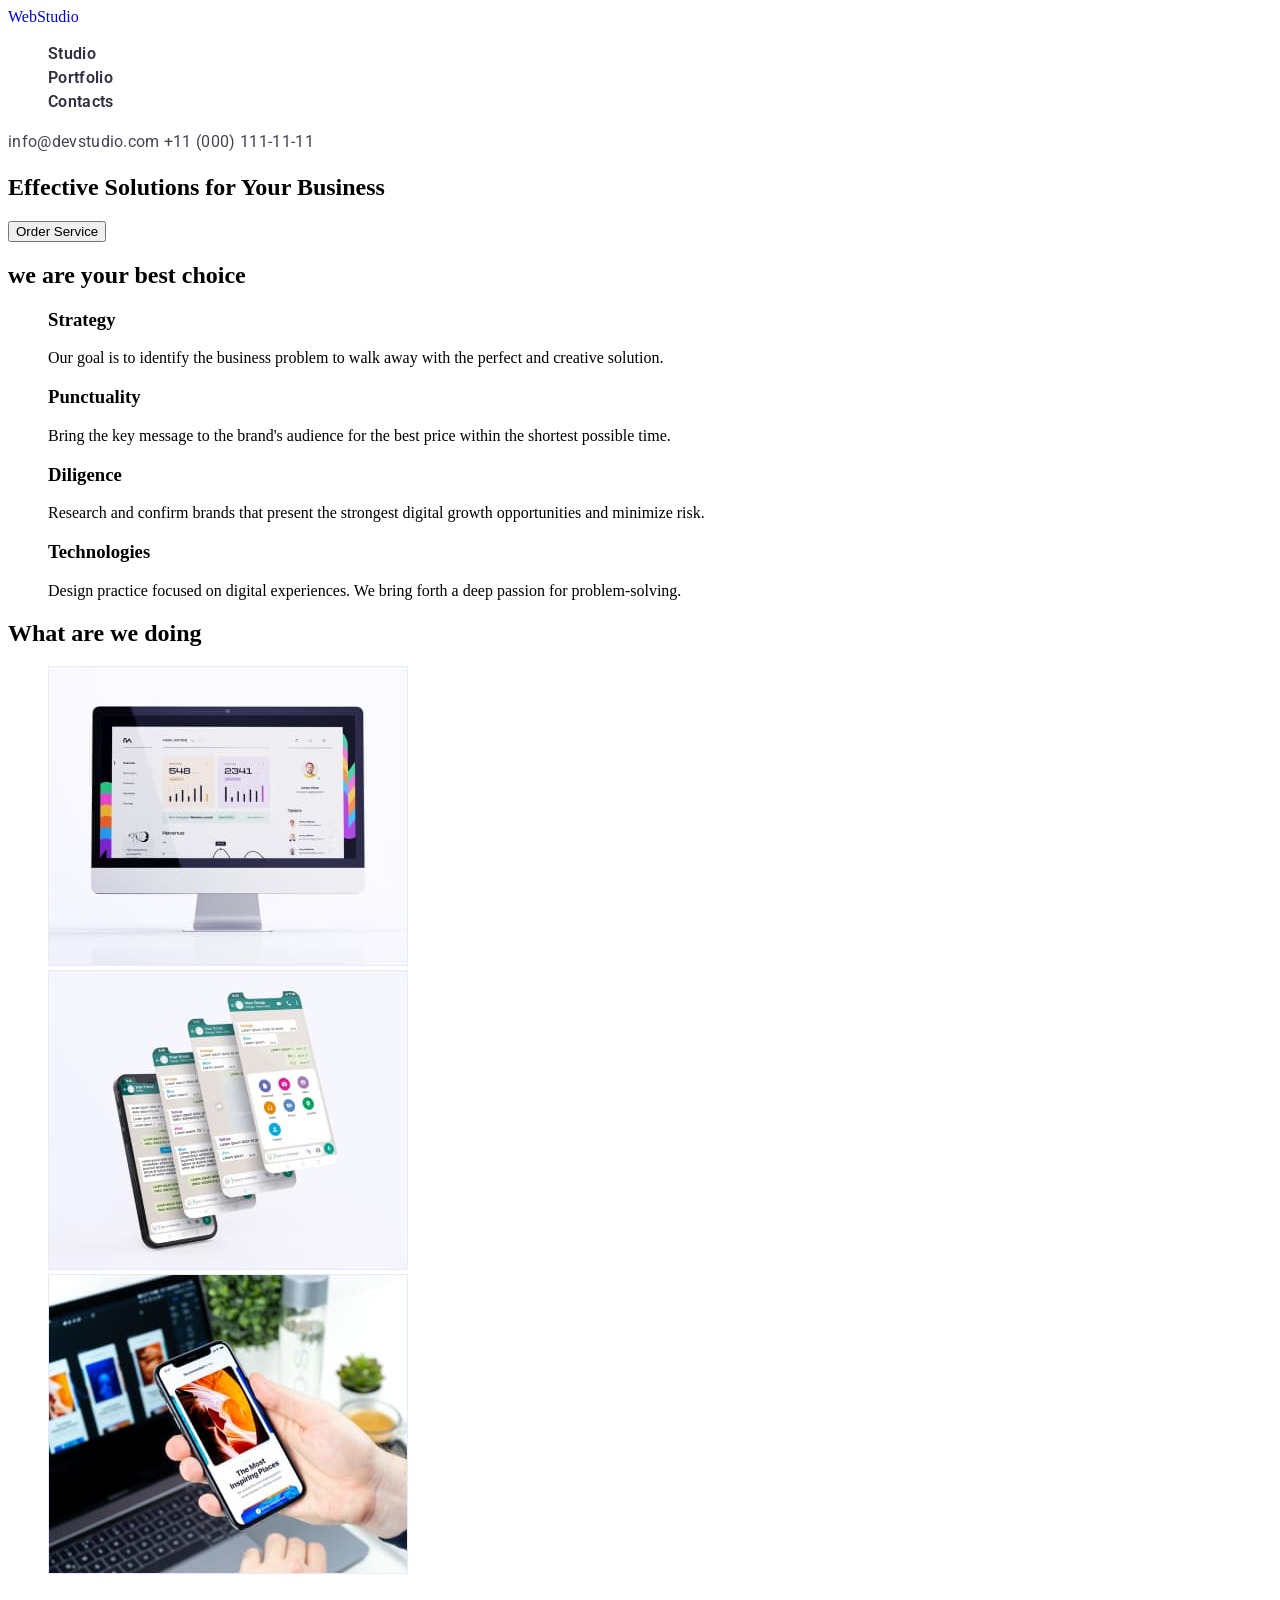
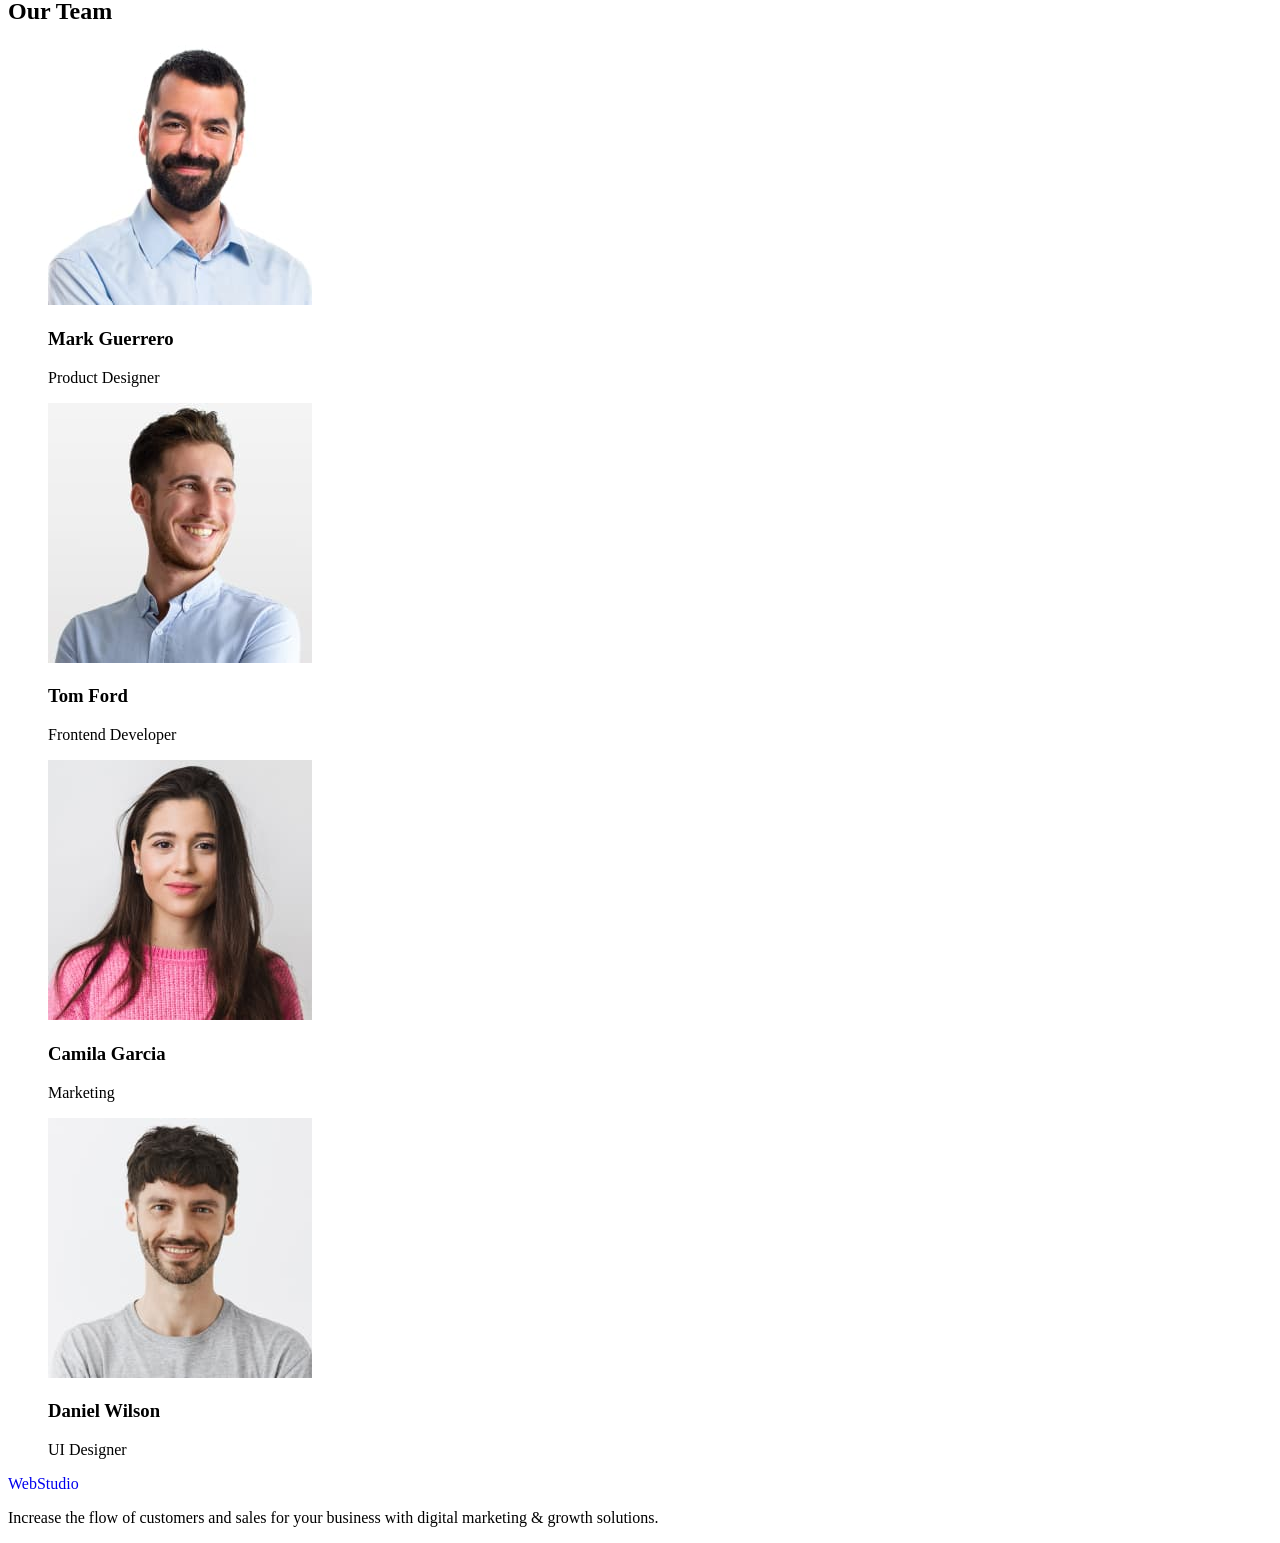
==== index.html @ a6edf75f "копіювання файлів з hw-01" ====
<!DOCTYPE html>
<html lang="en">
  <head>
    <meta charset="UTF-8" />
    <meta http-equiv="X-UA-Compatible" content="IE=edge" />
    <meta name="viewport" content="width=device-width, initial-scale=1.0" />
    <title>Studio</title>
    <link rel="preconnect" href="https://fonts.googleapis.com" />
    <link rel="preconnect" href="https://fonts.gstatic.com" crossorigin />
    <link
      href="https://fonts.googleapis.com/css2?family=Raleway:wght@800&family=Roboto:wght@400;500;700&display=swap"
      rel="stylesheet"
    />
    <link rel="stylesheet" href="./css/styles.css" />
  </head>
  <body>
    <header class="page-header">
      <!--navigation-->
      <nav class="page-nav">
        <a class="logo link" href="index.html">WebStudio</a>
        <ul class="menu list">
          <li class="menu-item">
            <a class="menu-link link" href="index.html">Studio</a>
          </li>
          <li class="menu-item">
            <a class="menu-link link" href="">Portfolio</a>
          </li>
          <li class="menu-item">
            <a class="menu-link link" href="">Contacts</a>
          </li>
        </ul>
      </nav>
      <!-- Ссылка на адрес электронной почты  -->
      <div>
        <a class="contact-mailto link" href="mailto:info@devstudio.com"
          >info@devstudio.com</a
        >
        <!-- Ссылка на телефонный номер -->
        <a class="contact-phone-number link" href="tel:+110001111111"
          >+11 (000) 111-11-11</a
        >
      </div>
    </header>
    <main>
      <!--HERO-->
      <section class="hero">
        <h1>Effective Solutions for Your Business</h1>
        <button type="button">Order Service</button>
      </section>
      <!-- скилы команды -->
      <section>
        <h2>we are your best choice</h2>
        <ul class="list">
          <li>
            <h3>Strategy</h3>
            <p>
              Our goal is to identify the business problem to walk away with the
              perfect and creative solution.
            </p>
          </li>
          <li>
            <h3>Punctuality</h3>
            <p>
              Bring the key message to the brand's audience for the best price
              within the shortest possible time.
            </p>
          </li>
          <li>
            <h3>Diligence</h3>
            <p>
              Research and confirm brands that present the strongest digital
              growth opportunities and minimize risk.
            </p>
          </li>
          <li>
            <h3>Technologies</h3>
            <p>
              Design practice focused on digital experiences. We bring forth a
              deep passion for problem-solving.
            </p>
          </li>
        </ul>
      </section>
      <!-- предоставляемые услуги -->
      <section>
        <h2>What are we doing</h2>
        <ul class="list">
          <li>
            <img
              src="./images/img_1.jpg"
              alt="computer"
              width="360"
              height="300"
            />
          </li>
          <li>
            <img
              src="./images/img_2.jpg"
              alt="applications"
              width="360"
              height="300"
            />
          </li>
          <li>
            <img
              src="./images/img_3.jpg"
              alt="phone"
              width="360"
              height="300"
            />
          </li>
        </ul>
      </section>
      <!-- фото команды -->
      <section>
        <h2>Our Team</h2>
        <ul class="list">
          <li>
            <img
              src="./images/team_1.jpg"
              alt="Mark Guerrero"
              width="264"
              height="260"
            />
            <h3>Mark Guerrero</h3>
            <p>Product Designer</p>
          </li>
          <li>
            <img
              src="./images/team_2.jpg"
              alt="Tom Ford"
              width="264"
              height="260"
            />
            <h3>Tom Ford</h3>
            <p>Frontend Developer</p>
          </li>
          <li>
            <img
              src="./images/team_3.jpg"
              alt="Camila Garcia"
              width="264"
              height="260"
            />
            <h3>Camila Garcia</h3>
            <p>Marketing</p>
          </li>
          <li>
            <img
              src="./images/team_4.jpg"
              alt="Daniel Wilson"
              width="264"
              height="260"
            />
            <h3>Daniel Wilson</h3>
            <p>UI Designer</p>
          </li>
        </ul>
      </section>
    </main>
    <!-- Подвал страницы -->
    <footer>
      <a class="link" href="index.html">WebStudio</a>
      <p>
        Increase the flow of customers and sales for your business with digital
        marketing & growth solutions.
      </p>
    </footer>
  </body>
</html>
---- css/styles.css ----
.list {
    list-style: none;
}

.link {
    text-decoration: none;
}

.menu-link {
    font-family: 'Roboto', sans-serif;
    font-weight: 600;
    font-size: 16px;
    line-height: 1.5;
    letter-spacing: 0.02em; 
    color: #2E2F42;
}

.contact-mailto {
    font-family: 'Roboto', sans-serif;
    font-weight: 400;
    font-size: 16px;
    line-height: 1.5;
    letter-spacing: 0.02em;
    color: #434455;
}

.contact-phone-number {
    font-family: 'Roboto', sans-serif;
    font-style: normal;
    font-weight: 400;
    font-size: 16px;
    line-height: 1.5;
    letter-spacing: 0.02em;
    color: #434455;
}
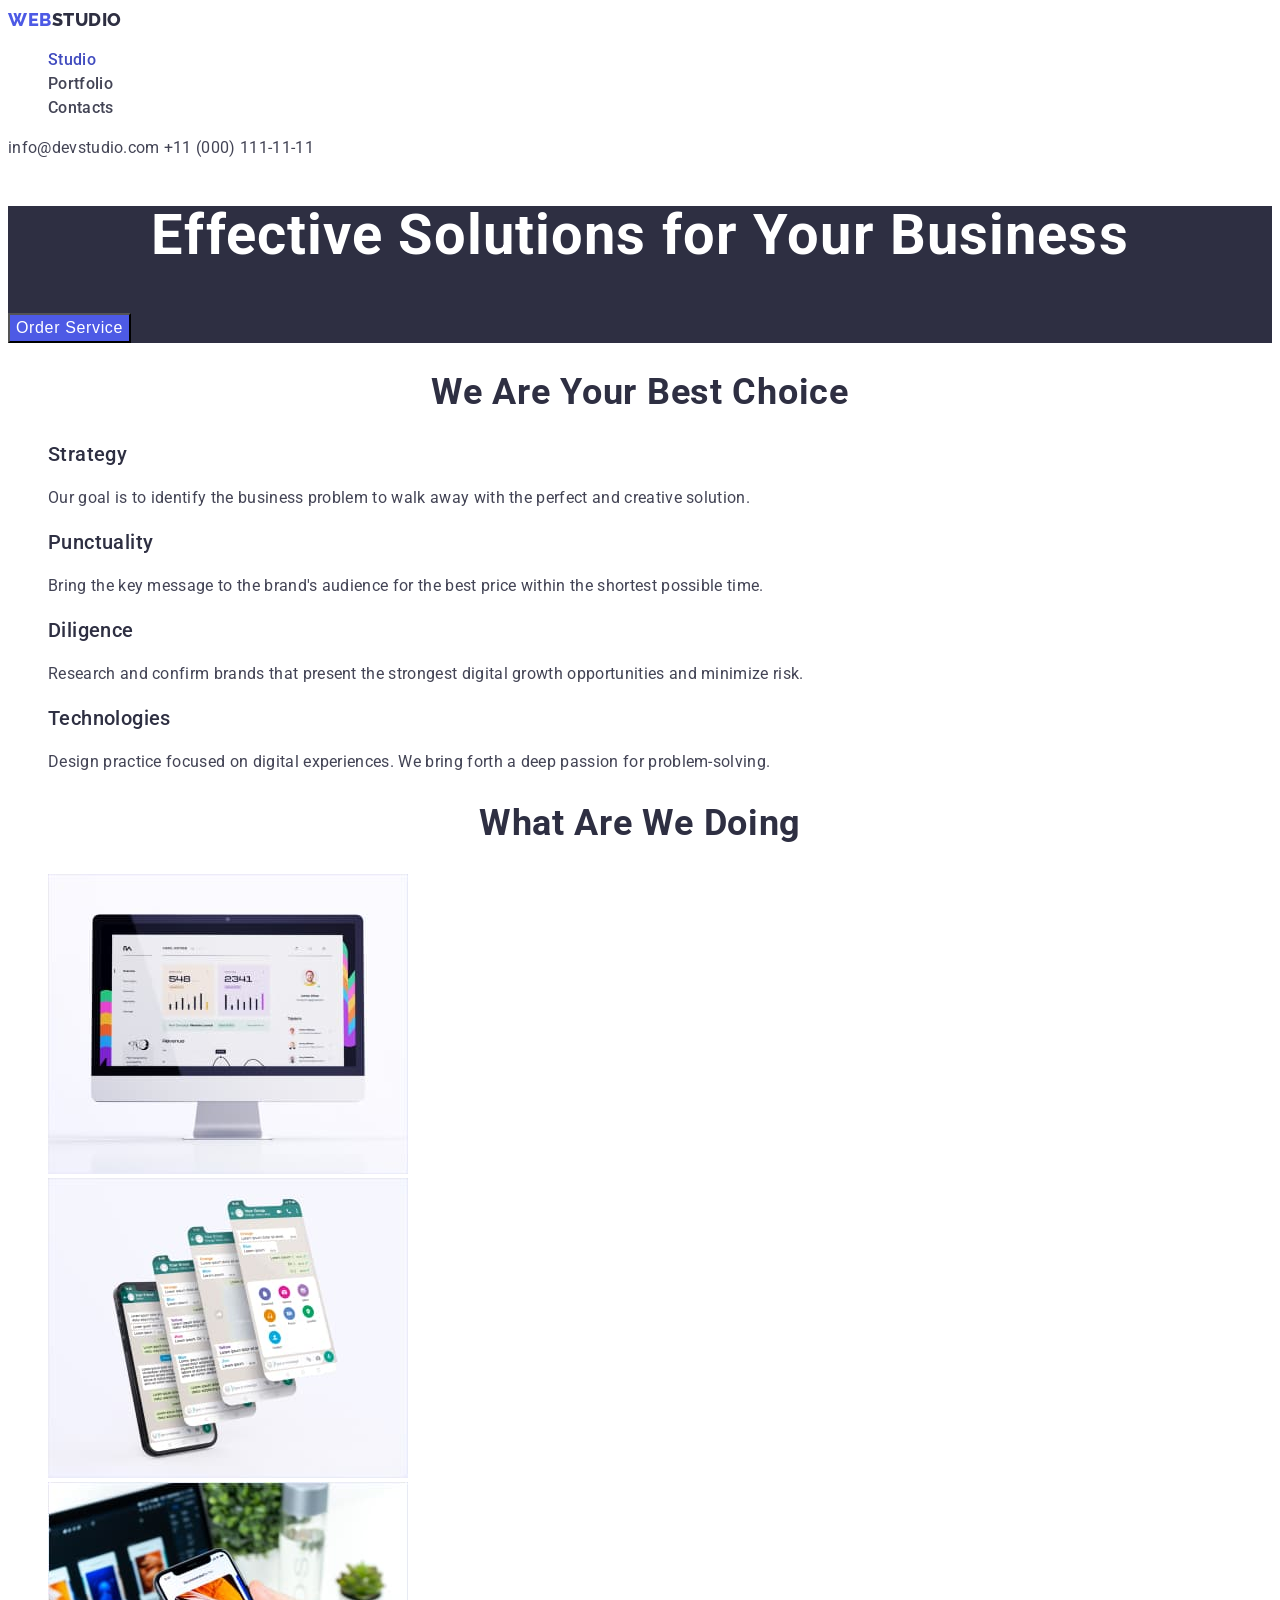
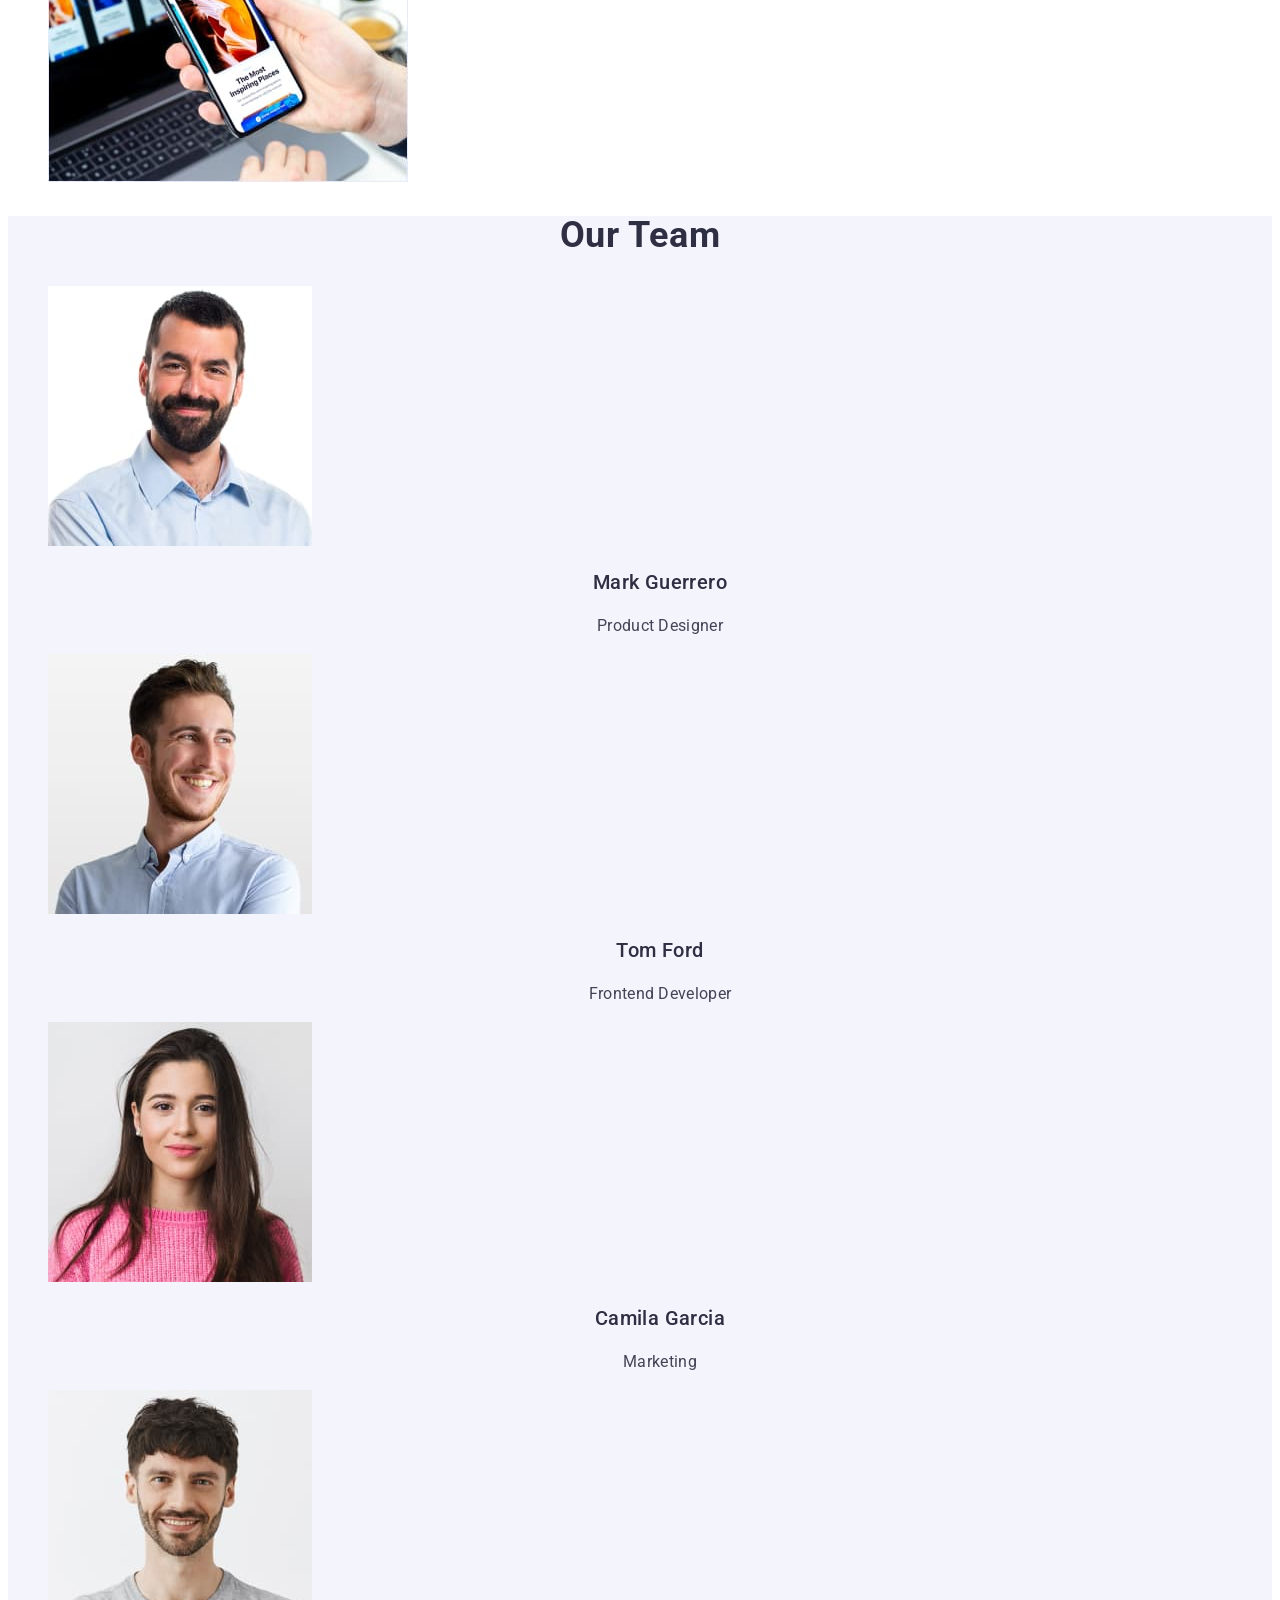
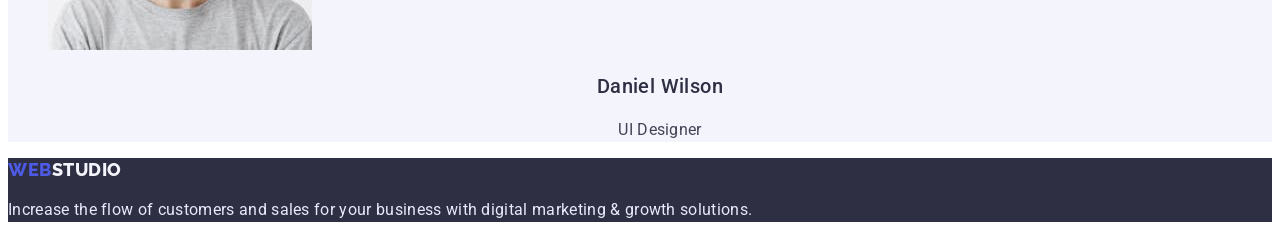
==== commit 0ed343dd: "основна частина роботи над другою домашкою" ====
--- a/index.html
+++ b/index.html
@@ -8,22 +8,25 @@
     <link rel="preconnect" href="https://fonts.googleapis.com" />
     <link rel="preconnect" href="https://fonts.gstatic.com" crossorigin />
     <link
-      href="https://fonts.googleapis.com/css2?family=Raleway:wght@800&family=Roboto:wght@400;500;700&display=swap"
+      href="https://fonts.googleapis.com/css2?family=Raleway:wght@700&family=Roboto:wght@400;500;700;900&display=swap"
       rel="stylesheet"
     />
     <link rel="stylesheet" href="./css/styles.css" />
   </head>
   <body>
+    <!-- Header -->
     <header class="page-header">
-      <!--navigation-->
       <nav class="page-nav">
-        <a class="logo link" href="index.html">WebStudio</a>
+        <a class="logo link" href="index.html"
+          ><span class="logo-web">Web</span
+          ><span class="logo-studio">Studio</span></a
+        >
         <ul class="menu list">
           <li class="menu-item">
-            <a class="menu-link link" href="index.html">Studio</a>
+            <a class="menu-link link current" href="index.html">Studio</a>
           </li>
           <li class="menu-item">
-            <a class="menu-link link" href="">Portfolio</a>
+            <a class="menu-link link" href="./portfolio.html">Portfolio</a>
           </li>
           <li class="menu-item">
             <a class="menu-link link" href="">Contacts</a>
@@ -44,46 +47,48 @@
     <main>
       <!--HERO-->
       <section class="hero">
-        <h1>Effective Solutions for Your Business</h1>
-        <button type="button">Order Service</button>
+        <h1 class="hero-title">Effective Solutions for Your Business</h1>
+        <button class="modal-btn" type="button">Order Service</button>
       </section>
-      <!-- скилы команды -->
+
+      <!-- Feature -->
       <section>
-        <h2>we are your best choice</h2>
+        <h2 class="title">we are your best choice</h2>
         <ul class="list">
           <li>
-            <h3>Strategy</h3>
-            <p>
+            <h3 class="subtitle">Strategy</h3>
+            <p class="desc">
               Our goal is to identify the business problem to walk away with the
               perfect and creative solution.
             </p>
           </li>
           <li>
-            <h3>Punctuality</h3>
-            <p>
+            <h3 class="subtitle">Punctuality</h3>
+            <p class="desc">
               Bring the key message to the brand's audience for the best price
               within the shortest possible time.
             </p>
           </li>
           <li>
-            <h3>Diligence</h3>
-            <p>
+            <h3 class="subtitle">Diligence</h3>
+            <p class="desc">
               Research and confirm brands that present the strongest digital
               growth opportunities and minimize risk.
             </p>
           </li>
           <li>
-            <h3>Technologies</h3>
-            <p>
+            <h3 class="subtitle">Technologies</h3>
+            <p class="desc">
               Design practice focused on digital experiences. We bring forth a
               deep passion for problem-solving.
             </p>
           </li>
         </ul>
       </section>
-      <!-- предоставляемые услуги -->
+
+      <!-- what are we doing -->
       <section>
-        <h2>What are we doing</h2>
+        <h2 class="title">What are we doing</h2>
         <ul class="list">
           <li>
             <img
@@ -111,9 +116,10 @@
           </li>
         </ul>
       </section>
-      <!-- фото команды -->
-      <section>
-        <h2>Our Team</h2>
+
+      <!-- Team -->
+      <section class="team">
+        <h2 class="title">Our Team</h2>
         <ul class="list">
           <li>
             <img
@@ -122,8 +128,8 @@
               width="264"
               height="260"
             />
-            <h3>Mark Guerrero</h3>
-            <p>Product Designer</p>
+            <h3 class="subtitle name-team">Mark Guerrero</h3>
+            <p class="desc name-team">Product Designer</p>
           </li>
           <li>
             <img
@@ -132,8 +138,8 @@
               width="264"
               height="260"
             />
-            <h3>Tom Ford</h3>
-            <p>Frontend Developer</p>
+            <h3 class="subtitle name-team">Tom Ford</h3>
+            <p class="desc name-team">Frontend Developer</p>
           </li>
           <li>
             <img
@@ -142,8 +148,8 @@
               width="264"
               height="260"
             />
-            <h3>Camila Garcia</h3>
-            <p>Marketing</p>
+            <h3 class="subtitle name-team">Camila Garcia</h3>
+            <p class="desc name-team">Marketing</p>
           </li>
           <li>
             <img
@@ -152,16 +158,20 @@
               width="264"
               height="260"
             />
-            <h3>Daniel Wilson</h3>
-            <p>UI Designer</p>
+            <h3 class="subtitle name-team">Daniel Wilson</h3>
+            <p class="desc name-team">UI Designer</p>
           </li>
         </ul>
       </section>
     </main>
-    <!-- Подвал страницы -->
-    <footer>
-      <a class="link" href="index.html">WebStudio</a>
-      <p>
+
+    <!-- footer -->
+    <footer class="footer">
+      <a class="logo link" href="index.html"
+        ><span class="logo-web">Web</span
+        ><span class="logo-studio-footer">Studio</span></a
+      >
+      <p class="footer-desc">
         Increase the flow of customers and sales for your business with digital
         marketing & growth solutions.
       </p>
--- a/css/styles.css
+++ b/css/styles.css
@@ -1,3 +1,25 @@
+:root {
+    --primary-text-color: #434455;
+    --secondary-text-color: #E7E9FC;
+    --title-text-color: #2E2F42;
+    --primary-white-color: #ffffff;
+    --secondary-bg-color: #F4F4FD;
+    --accent-color: #404BBF;
+    --secondary-accent-color: #4D5AE5;
+    --logo-secondary-color: #F4F4FD;
+}
+
+body {
+    font-family: 'Roboto', sans-serif;
+    font-weight: 400;
+    color: var(--primary-text-color);
+    background-color: var(--primary-white-color);
+}
+
+h1,h2,h3,h4,h5,h6 {
+    color: var(--title-text-color);
+}
+
 .list {
     list-style: none;
 }
@@ -6,31 +28,161 @@
     text-decoration: none;
 }
 
-.menu-link {
-    font-family: 'Roboto', sans-serif;
-    font-weight: 600;
-    font-size: 16px;
-    line-height: 1.5;
-    letter-spacing: 0.02em; 
-    color: #2E2F42;
+/* header-logo */
+
+.logo {
+    font-family: 'Raleway';
+    font-weight: 800;
+    font-size: 18px;
+    line-height: 1.33;
+    display: flex;
+    align-items: center;
+    letter-spacing: 0.03em;
+    text-transform: uppercase;
 }
 
-.contact-mailto {
-    font-family: 'Roboto', sans-serif;
-    font-weight: 400;
+.logo-web {
+    color: var(--secondary-accent-color);
+}
+
+.logo-studio {
+    color: var(--title-text-color);
+}
+
+/* header-nav */
+
+.menu-link {
+    font-weight: 500;
     font-size: 16px;
     line-height: 1.5;
     letter-spacing: 0.02em;
-    color: #434455;
+    color:inherit;
 }
 
-.contact-phone-number {
-    font-family: 'Roboto', sans-serif;
-    font-style: normal;
-    font-weight: 400;
+.menu-link:active {
+    color: var(--accent-color);
+}
+
+.menu-item .link.current {
+    color: var(--accent-color);
+}
+
+/* mailto-tel */
+
+.contact-mailto, .contact-phone-number {
     font-size: 16px;
     line-height: 1.5;
     letter-spacing: 0.02em;
-    color: #434455;
+    color: inherit;
 }
 
+.contact-mailto:active {
+    color: var(--accent-color);
+}
+
+.contact-phone-number:active {
+    color: var(--accent-color);
+}
+
+/* hero */ 
+
+.hero-title {
+    font-weight: 700;
+    font-size: 56px;
+    line-height: 1.07;
+    text-align: center;
+    letter-spacing: 0.02em;
+    color: var(--primary-white-color);
+}
+
+.modal-btn {
+    font-weight: 500;
+    font-size: 16px;
+    line-height: 1.5;
+    display: flex;
+    align-items: center;
+    letter-spacing: 0.04em;
+    background-color: var(--secondary-accent-color);
+    color: var(--primary-white-color);
+}
+
+.hero {
+    background-color: var(--title-text-color);
+}
+
+.modal-btn {
+    cursor: pointer;
+}
+
+.modal-btn:hover,
+.modal-btn:focus {
+    background: var(--accent-color);
+}
+
+/* main */
+
+/* portfolio-filter */
+
+.nav-portfolio {
+    font-weight: 500;
+    font-size: 16px;
+    line-height: 1.5;
+    display: flex;
+    align-items: center;
+    text-align: center;
+    letter-spacing: 0.04em;
+    color: var(--secondary-accent-color);
+    cursor: pointer;
+}
+
+.nav-portfolio:hover,
+.nav-portfolio:focus {
+    color: var(--primary-white-color);
+    background-color: var(--accent-color);
+}
+
+.title {
+    font-weight: 700;
+    font-size: 36px;
+    line-height: 1.11;
+    text-align: center;
+    letter-spacing: 0.02em;
+    text-transform: capitalize;
+}
+
+.subtitle {
+    font-weight: 500;
+    font-size: 20px;
+    line-height: 1.2;
+    letter-spacing: 0.02em;
+}
+
+.desc {
+    font-size: 16px;
+    line-height: 1.5;
+    letter-spacing: 0.02em;
+}
+
+.team {
+    background-color: var(--secondary-bg-color);
+}
+
+.name-team {
+    text-align: center;
+}
+
+/* footer */
+
+.footer {
+    background-color: var(--title-text-color);
+}
+
+.logo-studio-footer {
+    color: var(--logo-secondary-color);
+}
+.footer-desc {
+    font-size: 16px;
+    line-height: 1.5;
+    letter-spacing: 0.02em;
+    color: var(--secondary-text-color);
+}
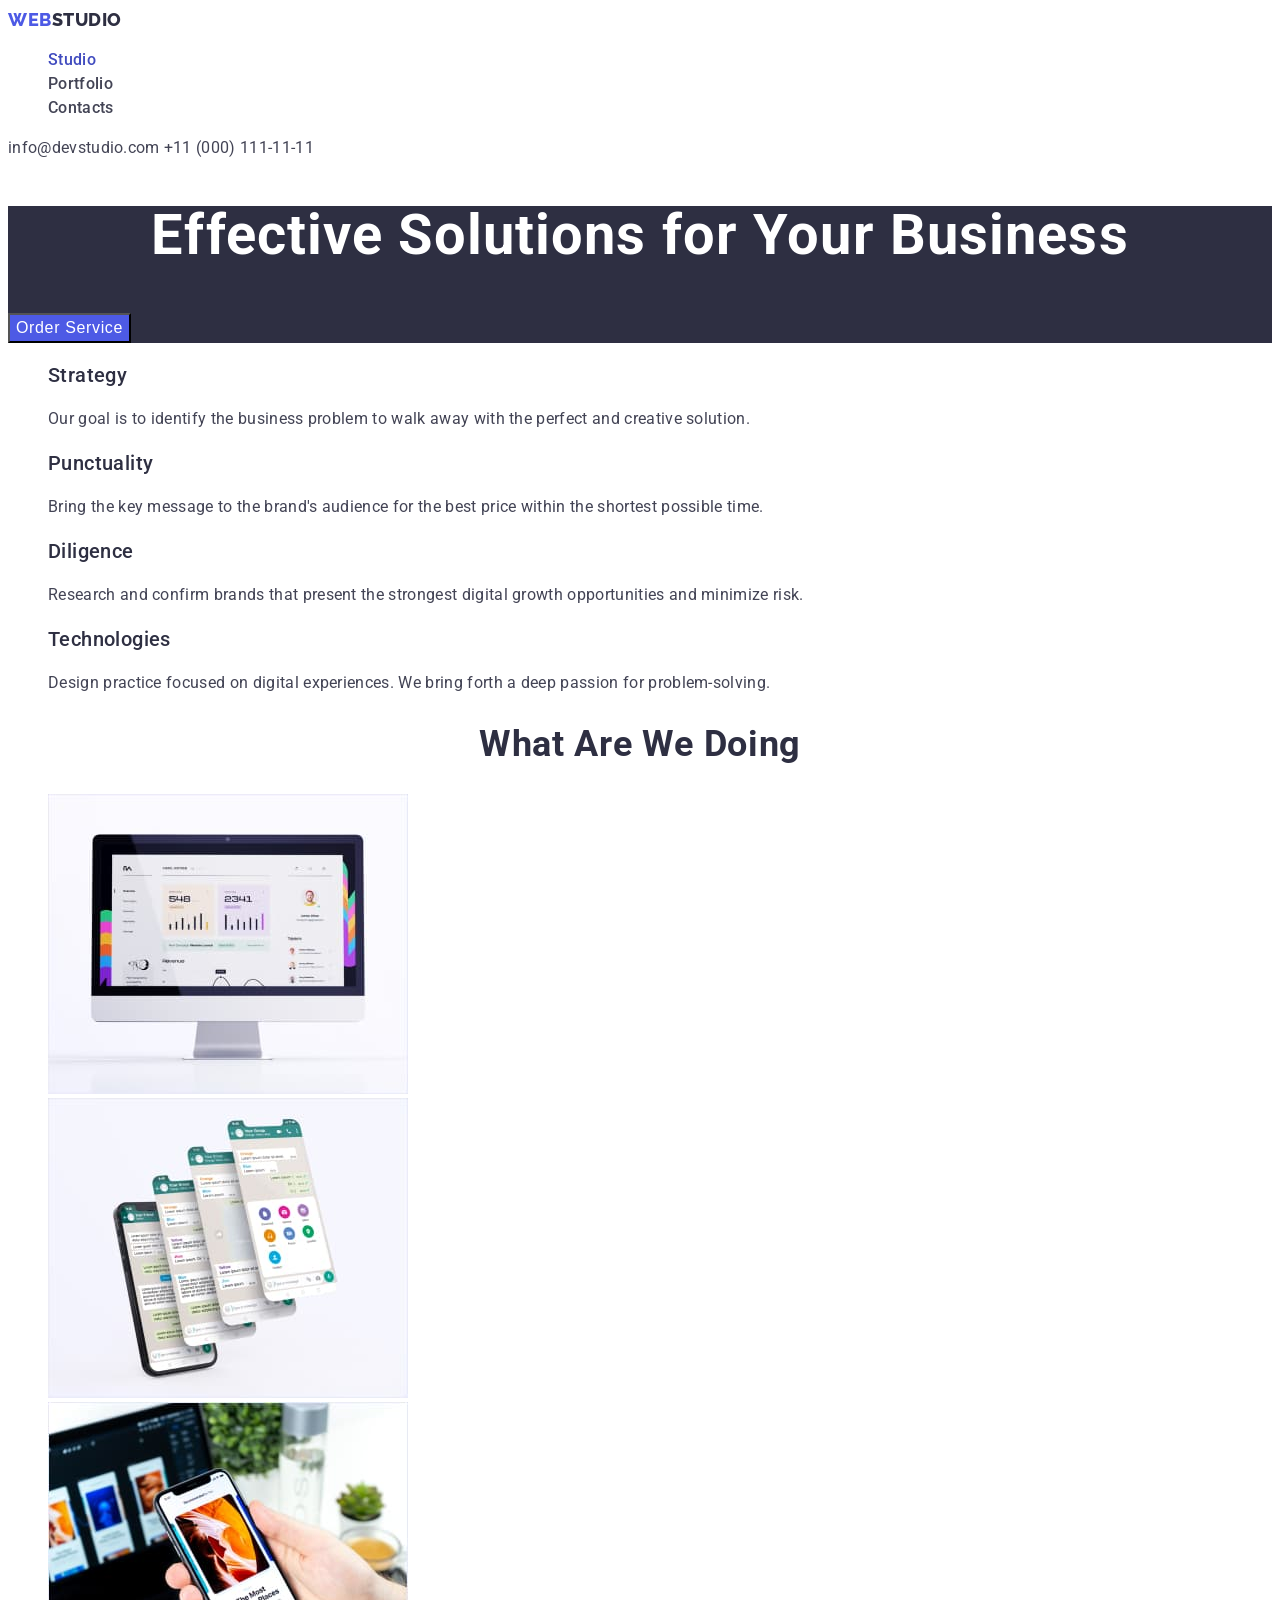
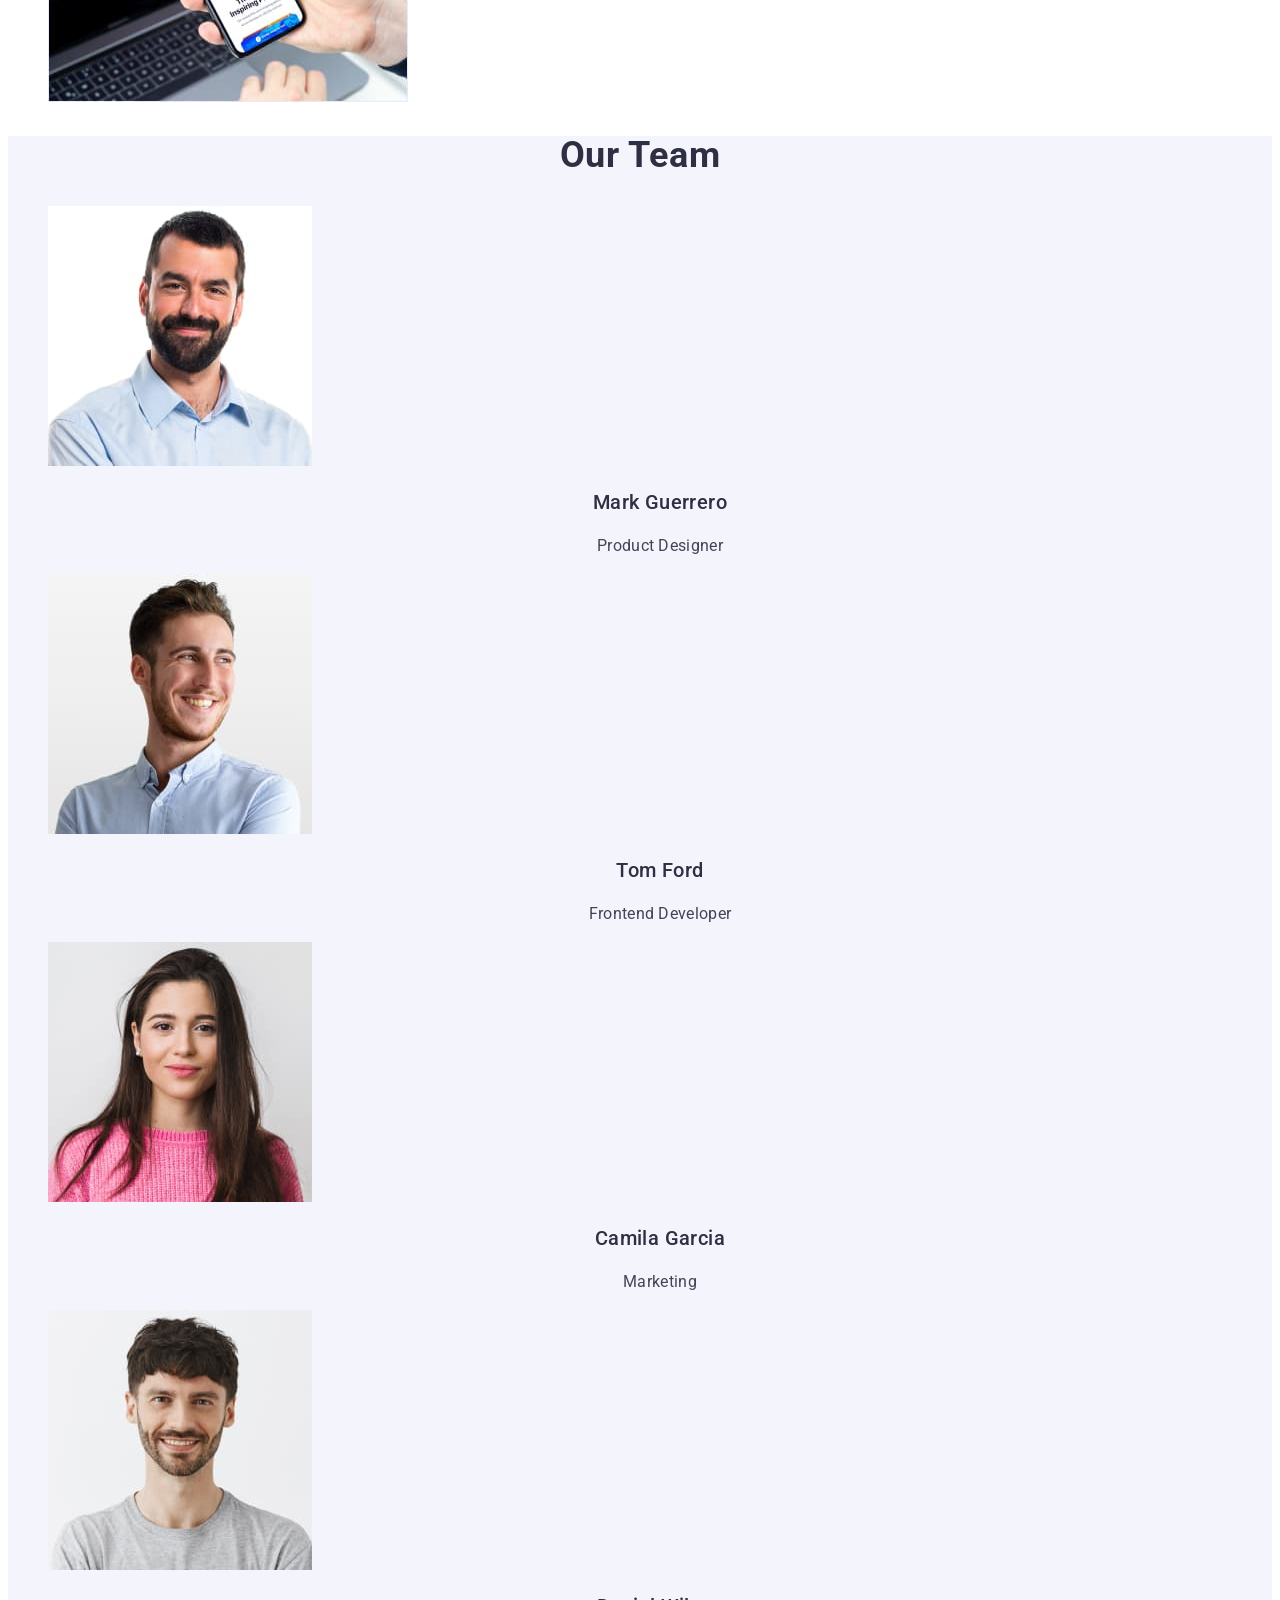
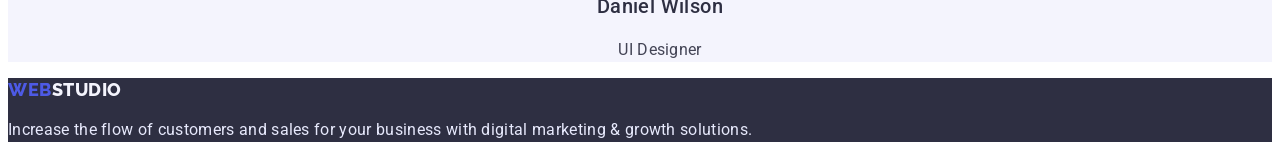
==== commit 0d4698af: "правки 1) скрыл заголовки 2) убрал active, добавил hover, focus 3) в ссылки добавил родительский фон" ====
--- a/index.html
+++ b/index.html
@@ -18,8 +18,7 @@
     <header class="page-header">
       <nav class="page-nav">
         <a class="logo link" href="index.html"
-          ><span class="logo-web">Web</span
-          ><span class="logo-studio">Studio</span></a
+          >Web<span class="logo-dark">Studio</span></a
         >
         <ul class="menu list">
           <li class="menu-item">
@@ -35,13 +34,11 @@
       </nav>
       <!-- Ссылка на адрес электронной почты  -->
       <div>
-        <a class="contact-mailto link" href="mailto:info@devstudio.com"
+        <a class="contact-info link" href="mailto:info@devstudio.com"
           >info@devstudio.com</a
         >
-        <!-- Ссылка на телефонный номер -->
-        <a class="contact-phone-number link" href="tel:+110001111111"
-          >+11 (000) 111-11-11</a
-        >
+        <!--Ссылка на телефонный номер-->
+        <a class="contact-info link" href="tel:+110001111111">+11 (000) 111-11-11</a>
       </div>
     </header>
     <main>
@@ -53,34 +50,34 @@
 
       <!-- Feature -->
       <section>
-        <h2 class="title">we are your best choice</h2>
+        <h2 class="title visually-hidden">we are your best choice</h2>
         <ul class="list">
           <li>
             <h3 class="subtitle">Strategy</h3>
             <p class="desc">
-              Our goal is to identify the business problem to walk away with the
-              perfect and creative solution.
+              Our goal is to identify the business problem to walk away with the perfect
+              and creative solution.
             </p>
           </li>
           <li>
             <h3 class="subtitle">Punctuality</h3>
             <p class="desc">
-              Bring the key message to the brand's audience for the best price
-              within the shortest possible time.
+              Bring the key message to the brand's audience for the best price within the
+              shortest possible time.
             </p>
           </li>
           <li>
             <h3 class="subtitle">Diligence</h3>
             <p class="desc">
-              Research and confirm brands that present the strongest digital
-              growth opportunities and minimize risk.
+              Research and confirm brands that present the strongest digital growth
+              opportunities and minimize risk.
             </p>
           </li>
           <li>
             <h3 class="subtitle">Technologies</h3>
             <p class="desc">
-              Design practice focused on digital experiences. We bring forth a
-              deep passion for problem-solving.
+              Design practice focused on digital experiences. We bring forth a deep
+              passion for problem-solving.
             </p>
           </li>
         </ul>
@@ -91,28 +88,13 @@
         <h2 class="title">What are we doing</h2>
         <ul class="list">
           <li>
-            <img
-              src="./images/img_1.jpg"
-              alt="computer"
-              width="360"
-              height="300"
-            />
+            <img src="./images/img_1.jpg" alt="computer" width="360" height="300" />
           </li>
           <li>
-            <img
-              src="./images/img_2.jpg"
-              alt="applications"
-              width="360"
-              height="300"
-            />
+            <img src="./images/img_2.jpg" alt="applications" width="360" height="300" />
           </li>
           <li>
-            <img
-              src="./images/img_3.jpg"
-              alt="phone"
-              width="360"
-              height="300"
-            />
+            <img src="./images/img_3.jpg" alt="phone" width="360" height="300" />
           </li>
         </ul>
       </section>
@@ -122,42 +104,22 @@
         <h2 class="title">Our Team</h2>
         <ul class="list">
           <li>
-            <img
-              src="./images/team_1.jpg"
-              alt="Mark Guerrero"
-              width="264"
-              height="260"
-            />
+            <img src="./images/team_1.jpg" alt="Mark Guerrero" width="264" height="260" />
             <h3 class="subtitle name-team">Mark Guerrero</h3>
             <p class="desc name-team">Product Designer</p>
           </li>
           <li>
-            <img
-              src="./images/team_2.jpg"
-              alt="Tom Ford"
-              width="264"
-              height="260"
-            />
+            <img src="./images/team_2.jpg" alt="Tom Ford" width="264" height="260" />
             <h3 class="subtitle name-team">Tom Ford</h3>
             <p class="desc name-team">Frontend Developer</p>
           </li>
           <li>
-            <img
-              src="./images/team_3.jpg"
-              alt="Camila Garcia"
-              width="264"
-              height="260"
-            />
+            <img src="./images/team_3.jpg" alt="Camila Garcia" width="264" height="260" />
             <h3 class="subtitle name-team">Camila Garcia</h3>
             <p class="desc name-team">Marketing</p>
           </li>
           <li>
-            <img
-              src="./images/team_4.jpg"
-              alt="Daniel Wilson"
-              width="264"
-              height="260"
-            />
+            <img src="./images/team_4.jpg" alt="Daniel Wilson" width="264" height="260" />
             <h3 class="subtitle name-team">Daniel Wilson</h3>
             <p class="desc name-team">UI Designer</p>
           </li>
@@ -167,13 +129,10 @@
 
     <!-- footer -->
     <footer class="footer">
-      <a class="logo link" href="index.html"
-        ><span class="logo-web">Web</span
-        ><span class="logo-studio-footer">Studio</span></a
-      >
+      <a class="logo link" href="index.html">Web<span class="logo-light">Studio</span></a>
       <p class="footer-desc">
-        Increase the flow of customers and sales for your business with digital
-        marketing & growth solutions.
+        Increase the flow of customers and sales for your business with digital marketing
+        & growth solutions.
       </p>
     </footer>
   </body>
--- a/css/styles.css
+++ b/css/styles.css
@@ -16,7 +16,7 @@
     background-color: var(--primary-white-color);
 }
 
-h1,h2,h3,h4,h5,h6 {
+.hero-title {
     color: var(--title-text-color);
 }
 
@@ -39,13 +39,11 @@
     align-items: center;
     letter-spacing: 0.03em;
     text-transform: uppercase;
-}
-
-.logo-web {
     color: var(--secondary-accent-color);
 }
 
-.logo-studio {
+
+.logo-dark {
     color: var(--title-text-color);
 }
 
@@ -59,7 +57,8 @@
     color:inherit;
 }
 
-.menu-link:active {
+.menu-link:hover,
+.menu-link:focus {
     color: var(--accent-color);
 }
 
@@ -69,18 +68,15 @@
 
 /* mailto-tel */
 
-.contact-mailto, .contact-phone-number {
+.contact-info {
     font-size: 16px;
     line-height: 1.5;
     letter-spacing: 0.02em;
     color: inherit;
 }
 
-.contact-mailto:active {
-    color: var(--accent-color);
-}
-
-.contact-phone-number:active {
+.contact-info:hover,
+.contact-info:focus {
     color: var(--accent-color);
 }
 
@@ -121,9 +117,26 @@
 
 /* main */
 
+/* feature */
+
+.visually-hidden {
+    position: absolute;
+    width: 1px;
+    height: 1px;
+    margin: -1px;
+    border: 0;
+    padding: 0;
+
+    white-space: nowrap;
+    clip-path: inset(100%);
+    clip: rect(0 0 0 0);
+    overflow: hidden;
+}
+
 /* portfolio-filter */
 
 .nav-portfolio {
+    font-family: inherit;
     font-weight: 500;
     font-size: 16px;
     line-height: 1.5;
@@ -132,6 +145,7 @@
     text-align: center;
     letter-spacing: 0.04em;
     color: var(--secondary-accent-color);
+    background-color: var(--secondary-bg-color);
     cursor: pointer;
 }
 
@@ -148,6 +162,7 @@
     text-align: center;
     letter-spacing: 0.02em;
     text-transform: capitalize;
+    color: var(--title-text-color);
 }
 
 .subtitle {
@@ -155,12 +170,14 @@
     font-size: 20px;
     line-height: 1.2;
     letter-spacing: 0.02em;
+    color: var(--title-text-color);
 }
 
 .desc {
     font-size: 16px;
     line-height: 1.5;
     letter-spacing: 0.02em;
+    color: var(--primary-text-color);
 }
 
 .team {
@@ -177,7 +194,7 @@
     background-color: var(--title-text-color);
 }
 
-.logo-studio-footer {
+.logo-light {
     color: var(--logo-secondary-color);
 }
 .footer-desc {
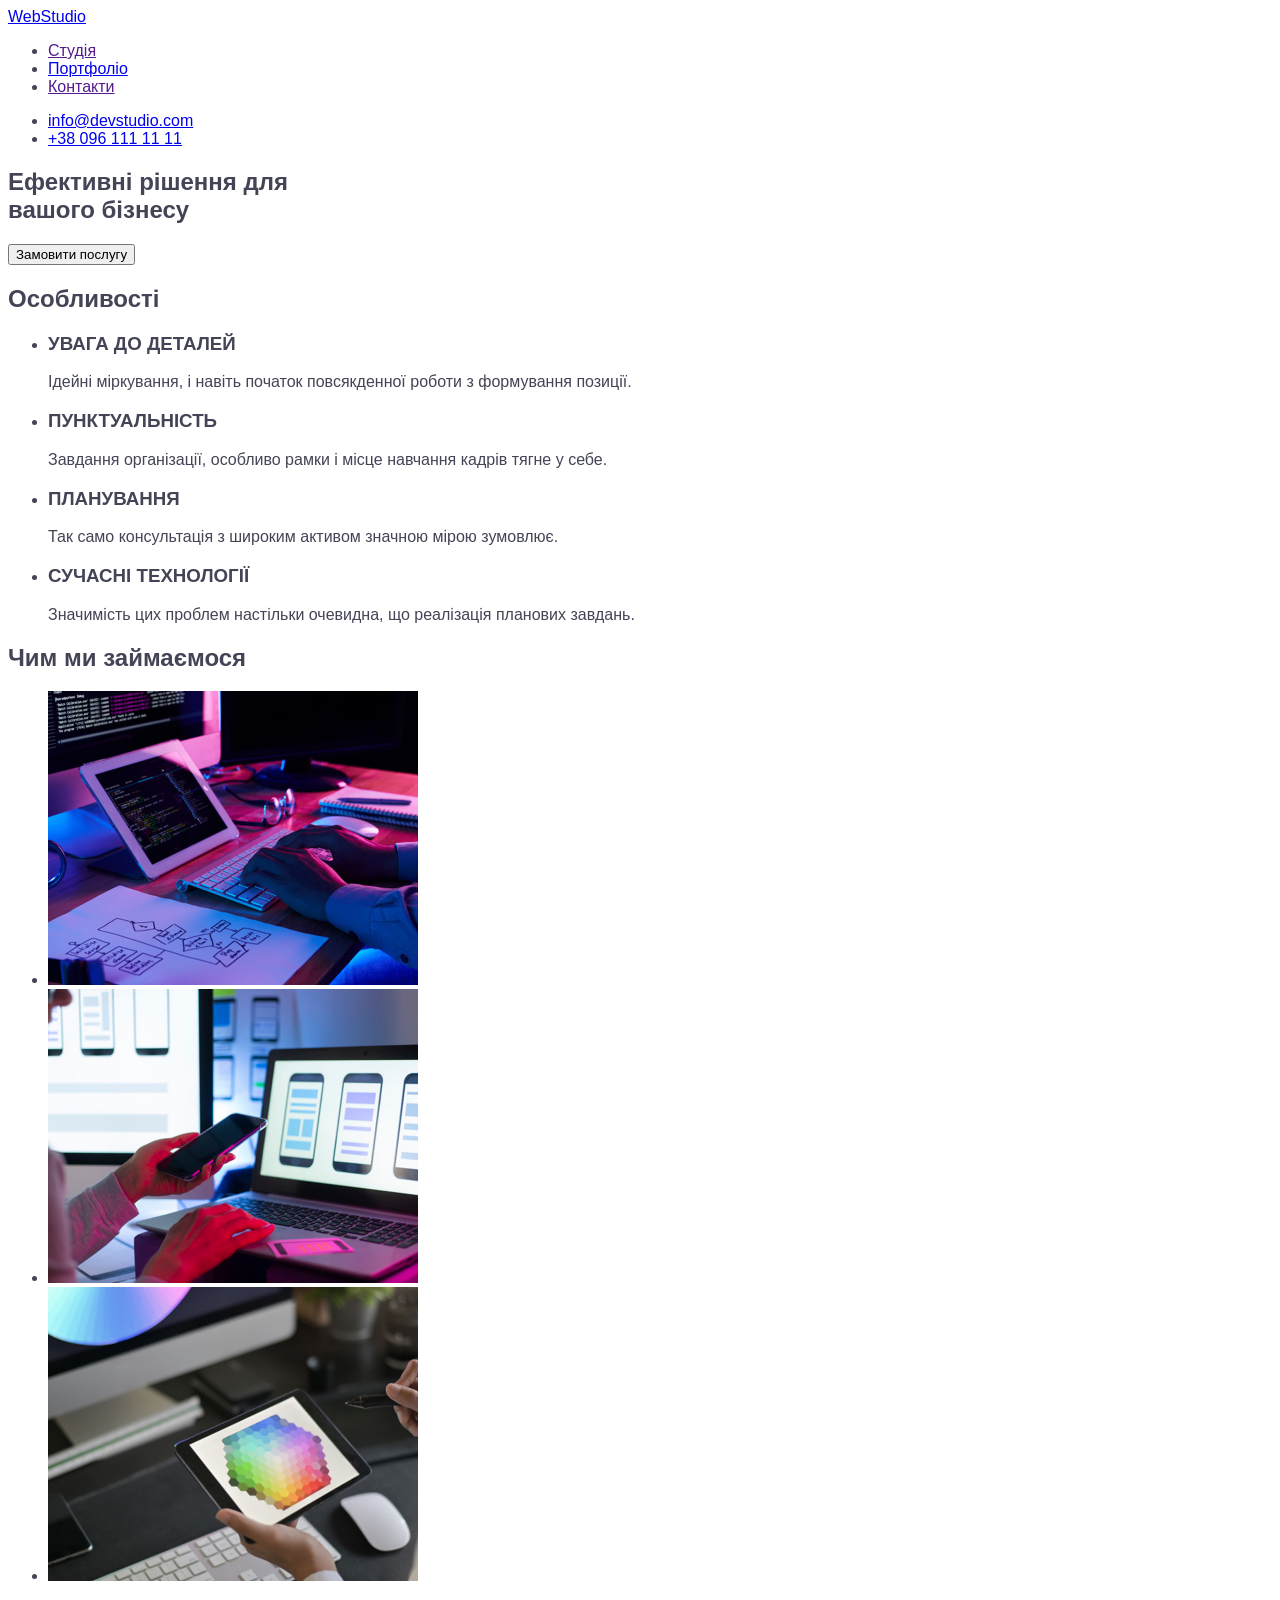
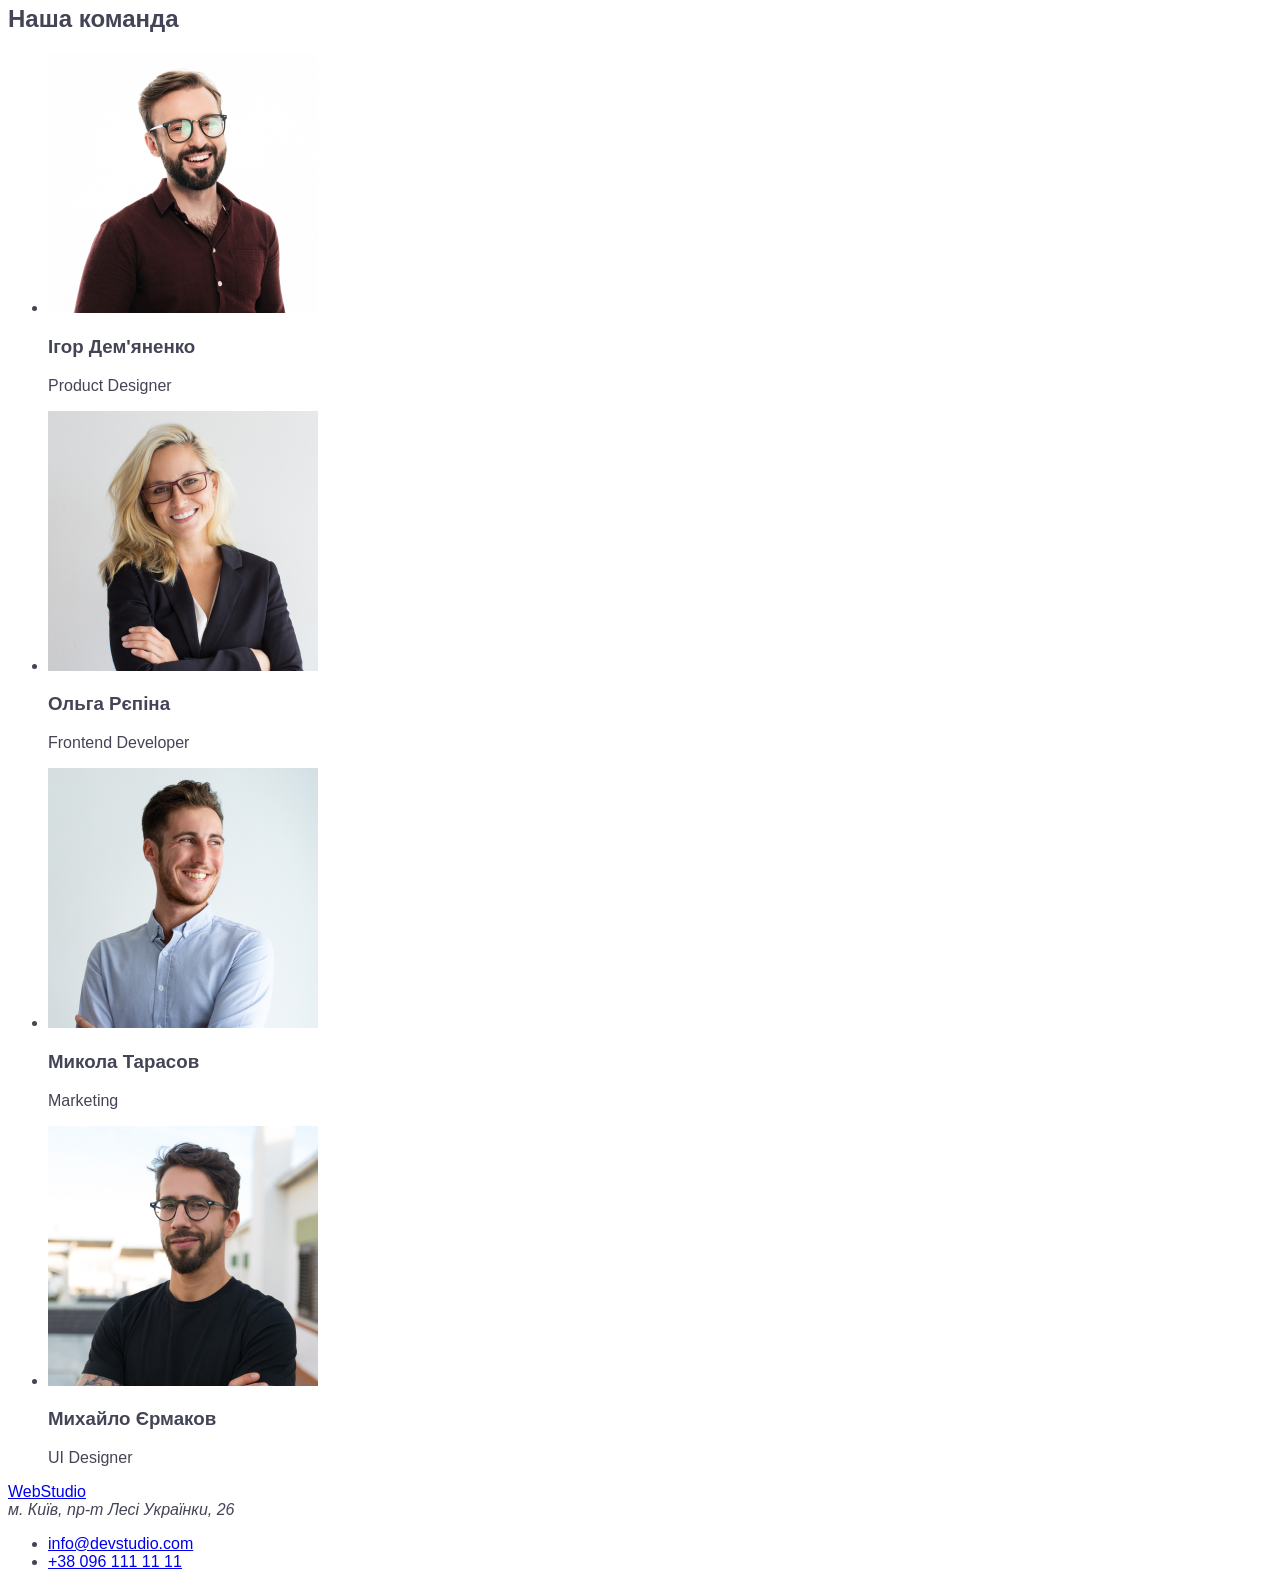
==== commit c5724911: "додавання файлів з hw-01" ====
--- a/index.html
+++ b/index.html
@@ -1,139 +1,134 @@
 <!DOCTYPE html>
-<html lang="en">
+<html lang="ua">
   <head>
     <meta charset="UTF-8" />
-    <meta http-equiv="X-UA-Compatible" content="IE=edge" />
     <meta name="viewport" content="width=device-width, initial-scale=1.0" />
-    <title>Studio</title>
-    <link rel="preconnect" href="https://fonts.googleapis.com" />
-    <link rel="preconnect" href="https://fonts.gstatic.com" crossorigin />
-    <link
-      href="https://fonts.googleapis.com/css2?family=Raleway:wght@700&family=Roboto:wght@400;500;700;900&display=swap"
-      rel="stylesheet"
-    />
+    <title>Document</title>
     <link rel="stylesheet" href="./css/styles.css" />
+    <link rel="stylesheet" href="./portfolio.html" />
   </head>
   <body>
-    <!-- Header -->
-    <header class="page-header">
-      <nav class="page-nav">
-        <a class="logo link" href="index.html"
-          >Web<span class="logo-dark">Studio</span></a
-        >
-        <ul class="menu list">
-          <li class="menu-item">
-            <a class="menu-link link current" href="index.html">Studio</a>
-          </li>
-          <li class="menu-item">
-            <a class="menu-link link" href="./portfolio.html">Portfolio</a>
-          </li>
-          <li class="menu-item">
-            <a class="menu-link link" href="">Contacts</a>
-          </li>
+    <header>
+      <nav>
+        <a href="index.html">WebStudio</a>
+        <ul>
+          <li><a href="">Студія</a></li>
+          <li><a href="./portfolio.html">Портфоліо</a></li>
+          <li><a href="">Контакти</a></li>
         </ul>
       </nav>
-      <!-- Ссылка на адрес электронной почты  -->
-      <div>
-        <a class="contact-info link" href="mailto:info@devstudio.com"
-          >info@devstudio.com</a
-        >
-        <!--Ссылка на телефонный номер-->
-        <a class="contact-info link" href="tel:+110001111111">+11 (000) 111-11-11</a>
-      </div>
+      <ul>
+        <li><a href="mailto:info@devstudio.com">info@devstudio.com</a></li>
+        <li><a href="tel:+380961111111">+38 096 111 11 11</a></li>
+      </ul>
     </header>
+
     <main>
-      <!--HERO-->
-      <section class="hero">
-        <h1 class="hero-title">Effective Solutions for Your Business</h1>
-        <button class="modal-btn" type="button">Order Service</button>
+      <section>
+        <h1>
+          Ефективні рішення для <br />
+          вашого бізнесу
+        </h1>
+        <button type="button">Замовити послугу</button>
       </section>
+      <section>
+        <h2>Особливості</h2>
+        <ul>
+          <li>
+            <h3>УВАГА ДО ДЕТАЛЕЙ</h3>
+            <p>
+              Ідейні міркування, і навіть початок повсякденної роботи з
+              формування позиції.
+            </p>
+          </li>
 
-      <!-- Feature -->
-      <section>
-        <h2 class="title visually-hidden">we are your best choice</h2>
-        <ul class="list">
           <li>
-            <h3 class="subtitle">Strategy</h3>
-            <p class="desc">
-              Our goal is to identify the business problem to walk away with the perfect
-              and creative solution.
+            <h3>ПУНКТУАЛЬНІСТЬ</h3>
+            <p>
+              Завдання організації, особливо рамки і місце навчання кадрів тягне
+              у себе.
             </p>
           </li>
           <li>
-            <h3 class="subtitle">Punctuality</h3>
-            <p class="desc">
-              Bring the key message to the brand's audience for the best price within the
-              shortest possible time.
+            <h3>ПЛАНУВАННЯ</h3>
+            <p>
+              Так само консультація з широким активом значною мірою зумовлює.
             </p>
           </li>
           <li>
-            <h3 class="subtitle">Diligence</h3>
-            <p class="desc">
-              Research and confirm brands that present the strongest digital growth
-              opportunities and minimize risk.
-            </p>
-          </li>
-          <li>
-            <h3 class="subtitle">Technologies</h3>
-            <p class="desc">
-              Design practice focused on digital experiences. We bring forth a deep
-              passion for problem-solving.
+            <h3>СУЧАСНІ ТЕХНОЛОГІЇ</h3>
+            <p>
+              Значимість цих проблем настільки очевидна, що реалізація планових
+              завдань.
             </p>
           </li>
         </ul>
       </section>
-
-      <!-- what are we doing -->
       <section>
-        <h2 class="title">What are we doing</h2>
-        <ul class="list">
+        <h2>Чим ми займаємося</h2>
+        <ul>
           <li>
-            <img src="./images/img_1.jpg" alt="computer" width="360" height="300" />
+            <img
+              src="./images/programming.jpg"
+              alt="programming"
+              width="370"
+              height="294"
+            />
           </li>
           <li>
-            <img src="./images/img_2.jpg" alt="applications" width="360" height="300" />
+            <img src="./images/app.jpg" alt="app" width="370" height="294" />
           </li>
           <li>
-            <img src="./images/img_3.jpg" alt="phone" width="360" height="300" />
+            <img src="./images/web.jpg" alt="web" width="370" height="294" />
           </li>
         </ul>
       </section>
-
-      <!-- Team -->
-      <section class="team">
-        <h2 class="title">Our Team</h2>
-        <ul class="list">
+      <section>
+        <h2>Наша команда</h2>
+        <ul>
           <li>
-            <img src="./images/team_1.jpg" alt="Mark Guerrero" width="264" height="260" />
-            <h3 class="subtitle name-team">Mark Guerrero</h3>
-            <p class="desc name-team">Product Designer</p>
+            <img
+              src="./images/igor-demiyanenko.jpg"
+              alt="igor demiyanenko"
+              width="270"
+            />
+            <h3>Ігор Дем'яненко</h3>
+            <p>Product Designer</p>
           </li>
           <li>
-            <img src="./images/team_2.jpg" alt="Tom Ford" width="264" height="260" />
-            <h3 class="subtitle name-team">Tom Ford</h3>
-            <p class="desc name-team">Frontend Developer</p>
+            <img src="./images/olga-repina.jpg" alt="olga repina" width="270" />
+            <h3>Ольга Рєпіна</h3>
+            <p>Frontend Developer</p>
           </li>
           <li>
-            <img src="./images/team_3.jpg" alt="Camila Garcia" width="264" height="260" />
-            <h3 class="subtitle name-team">Camila Garcia</h3>
-            <p class="desc name-team">Marketing</p>
+            <img
+              src="./images/mikola-tarasov.jpg"
+              alt="mikola-tarasov"
+              width="270"
+            />
+            <h3>Микола Тарасов</h3>
+            <p>Marketing</p>
           </li>
           <li>
-            <img src="./images/team_4.jpg" alt="Daniel Wilson" width="264" height="260" />
-            <h3 class="subtitle name-team">Daniel Wilson</h3>
-            <p class="desc name-team">UI Designer</p>
+            <img
+              src="./images/mihailo-ermakov.jpg"
+              alt="mihailo-ermakov"
+              width="270"
+            />
+            <h3>Михайло Єрмаков</h3>
+            <p>UI Designer</p>
           </li>
         </ul>
       </section>
     </main>
 
-    <!-- footer -->
-    <footer class="footer">
-      <a class="logo link" href="index.html">Web<span class="logo-light">Studio</span></a>
-      <p class="footer-desc">
-        Increase the flow of customers and sales for your business with digital marketing
-        & growth solutions.
-      </p>
+    <footer>
+      <a href="index.html">WebStudio</a>
+      <address>м. Київ, пр-т Лесі Українки, 26</address>
+      <ul>
+        <li><a href="mailto:info@devstudio.com">info@devstudio.com</a></li>
+        <li><a href="tel:+380961111111">+38 096 111 11 11</a></li>
+      </ul>
     </footer>
   </body>
 </html>
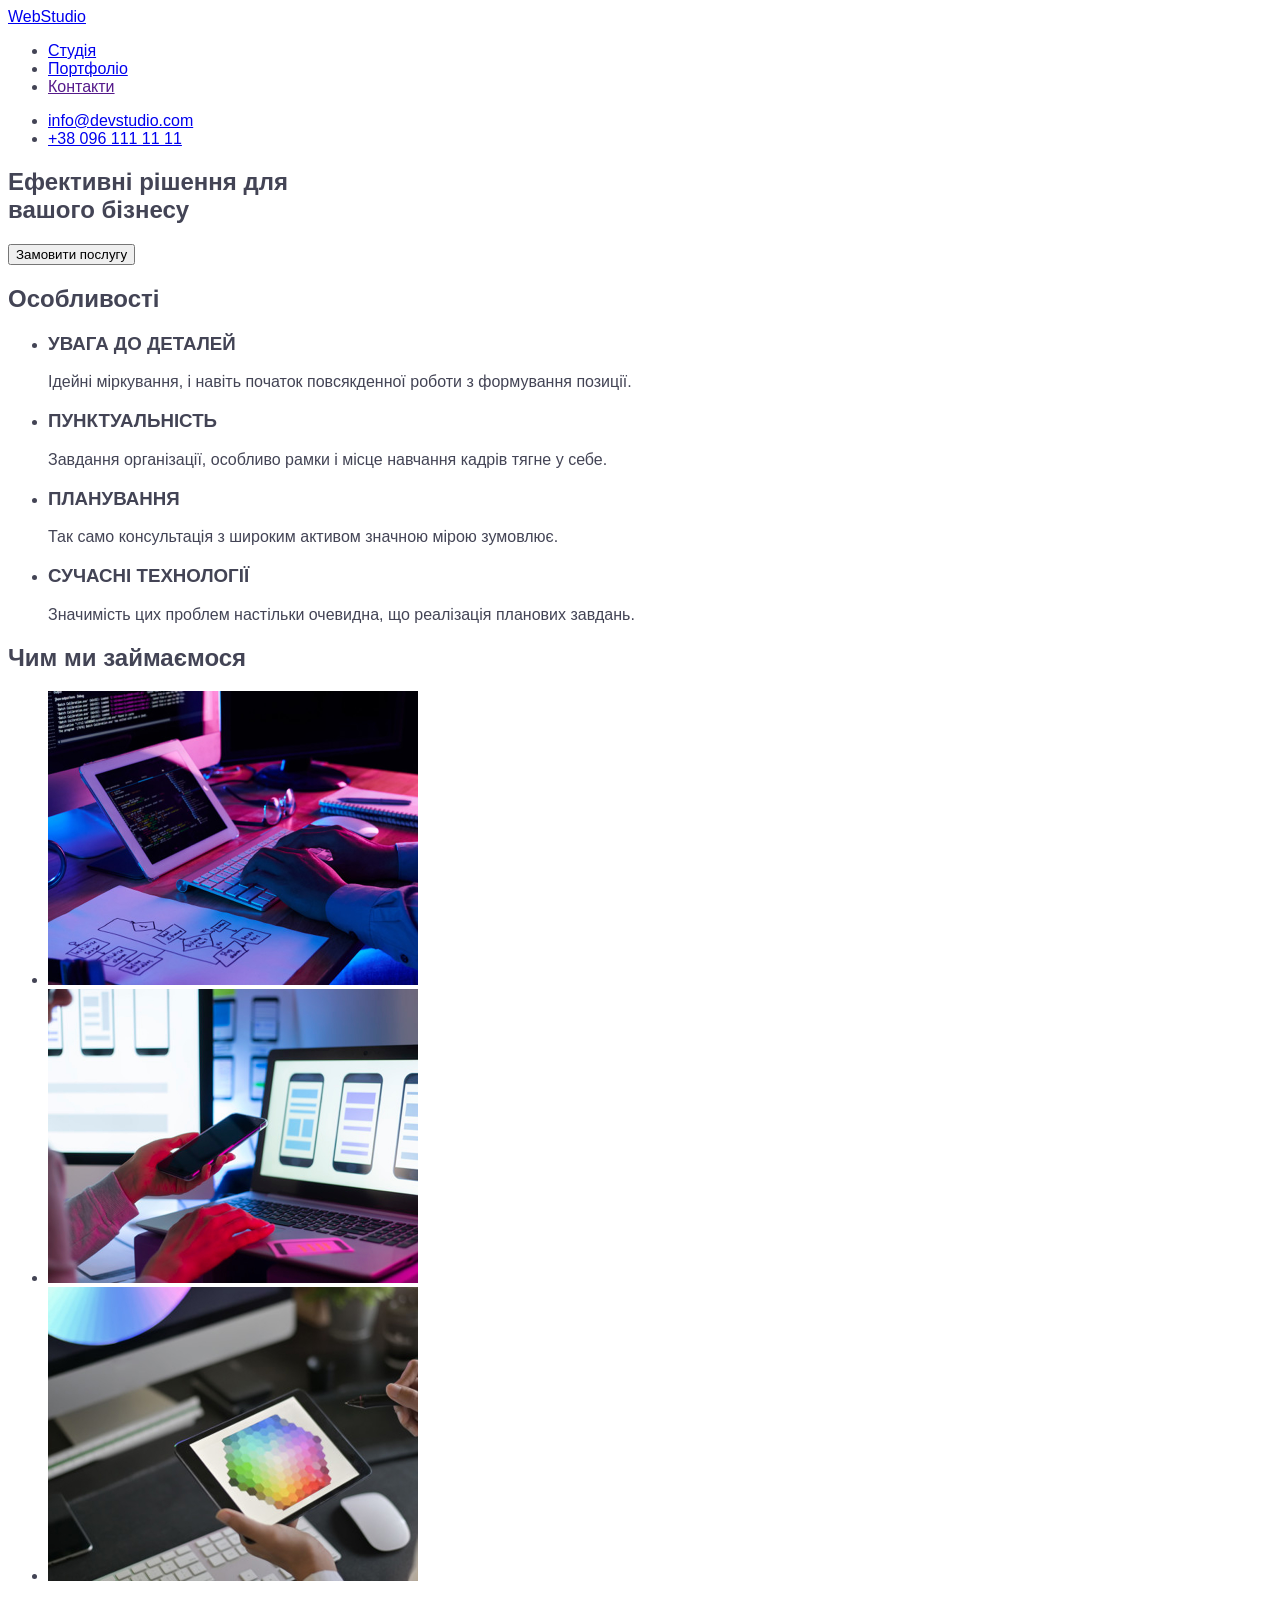
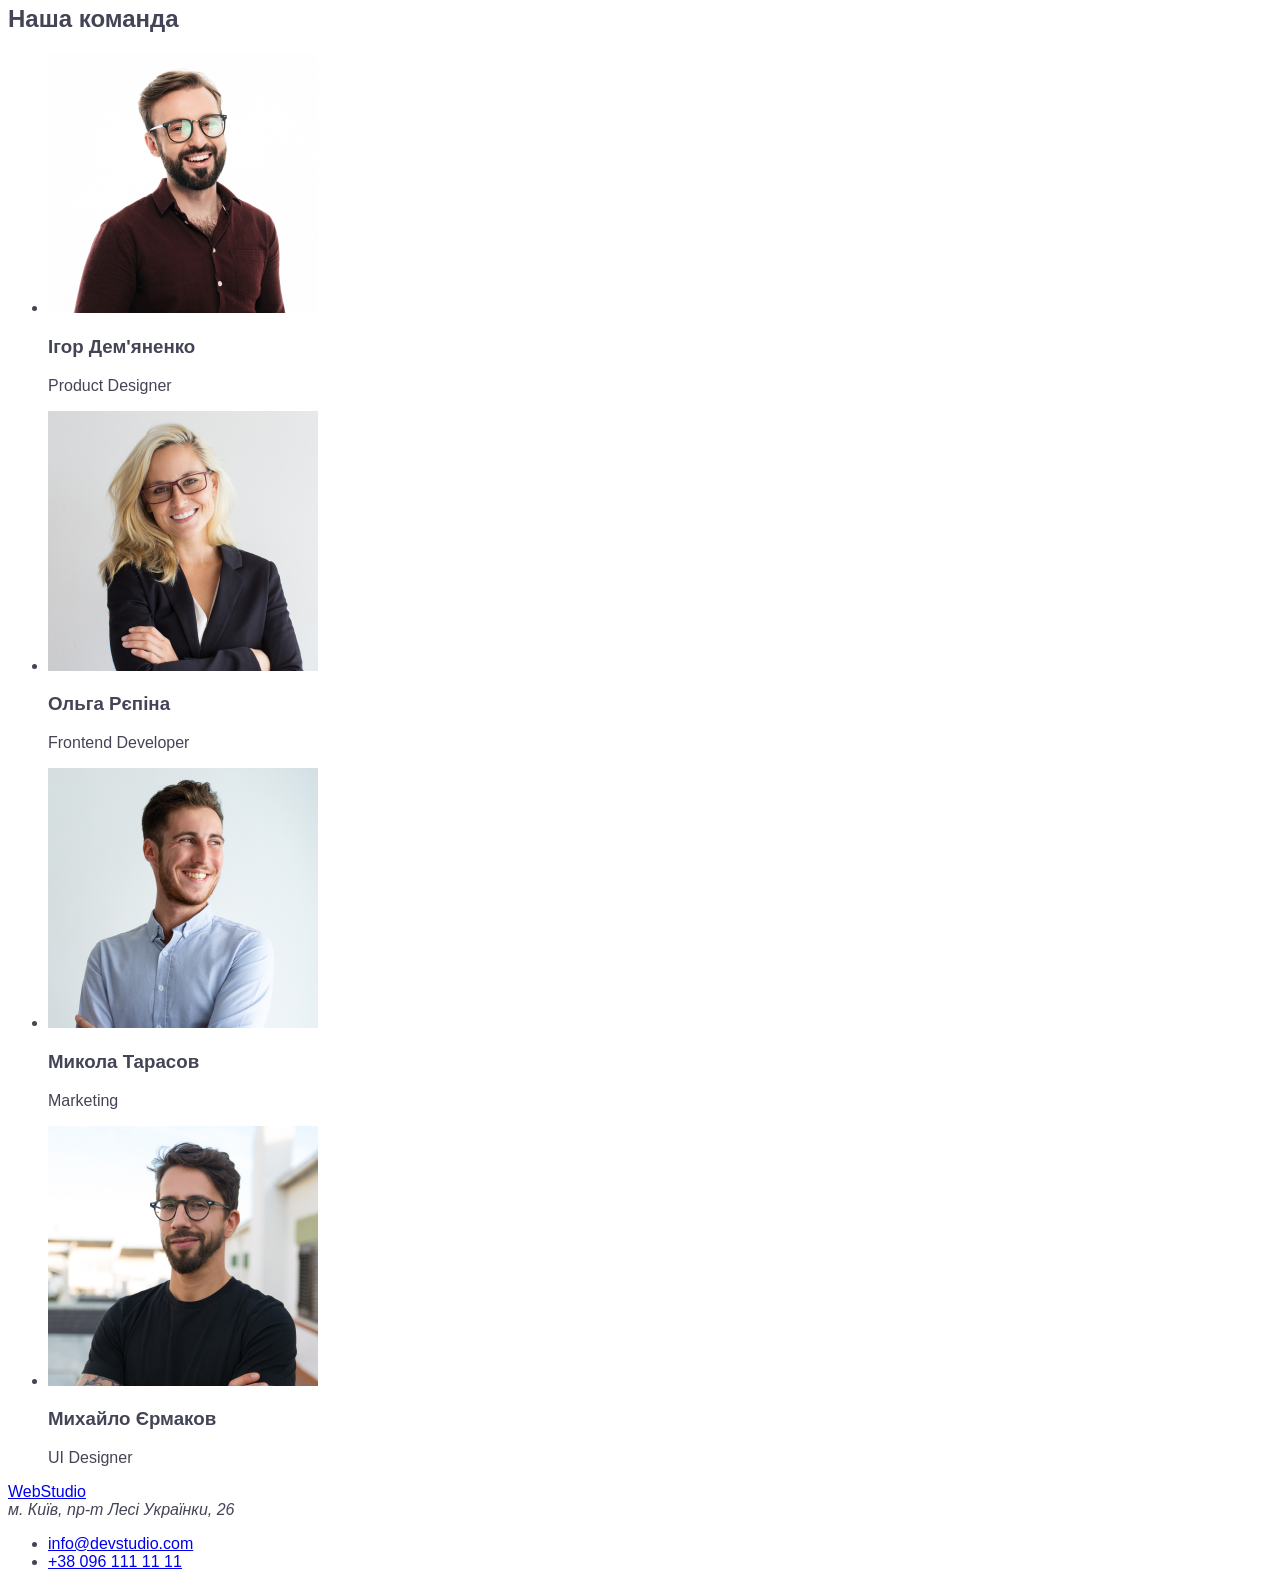
==== commit 92714390: "розмітка сторінки Portfolio" ====
--- a/index.html
+++ b/index.html
@@ -1,5 +1,5 @@
 <!DOCTYPE html>
-<html lang="ua">
+<html lang="uk-UA">
   <head>
     <meta charset="UTF-8" />
     <meta name="viewport" content="width=device-width, initial-scale=1.0" />
@@ -10,9 +10,9 @@
   <body>
     <header>
       <nav>
-        <a href="index.html">WebStudio</a>
+        <a href="./index.html">WebStudio</a>
         <ul>
-          <li><a href="">Студія</a></li>
+          <li><a href="./index.html">Студія</a></li>
           <li><a href="./portfolio.html">Портфоліо</a></li>
           <li><a href="">Контакти</a></li>
         </ul>
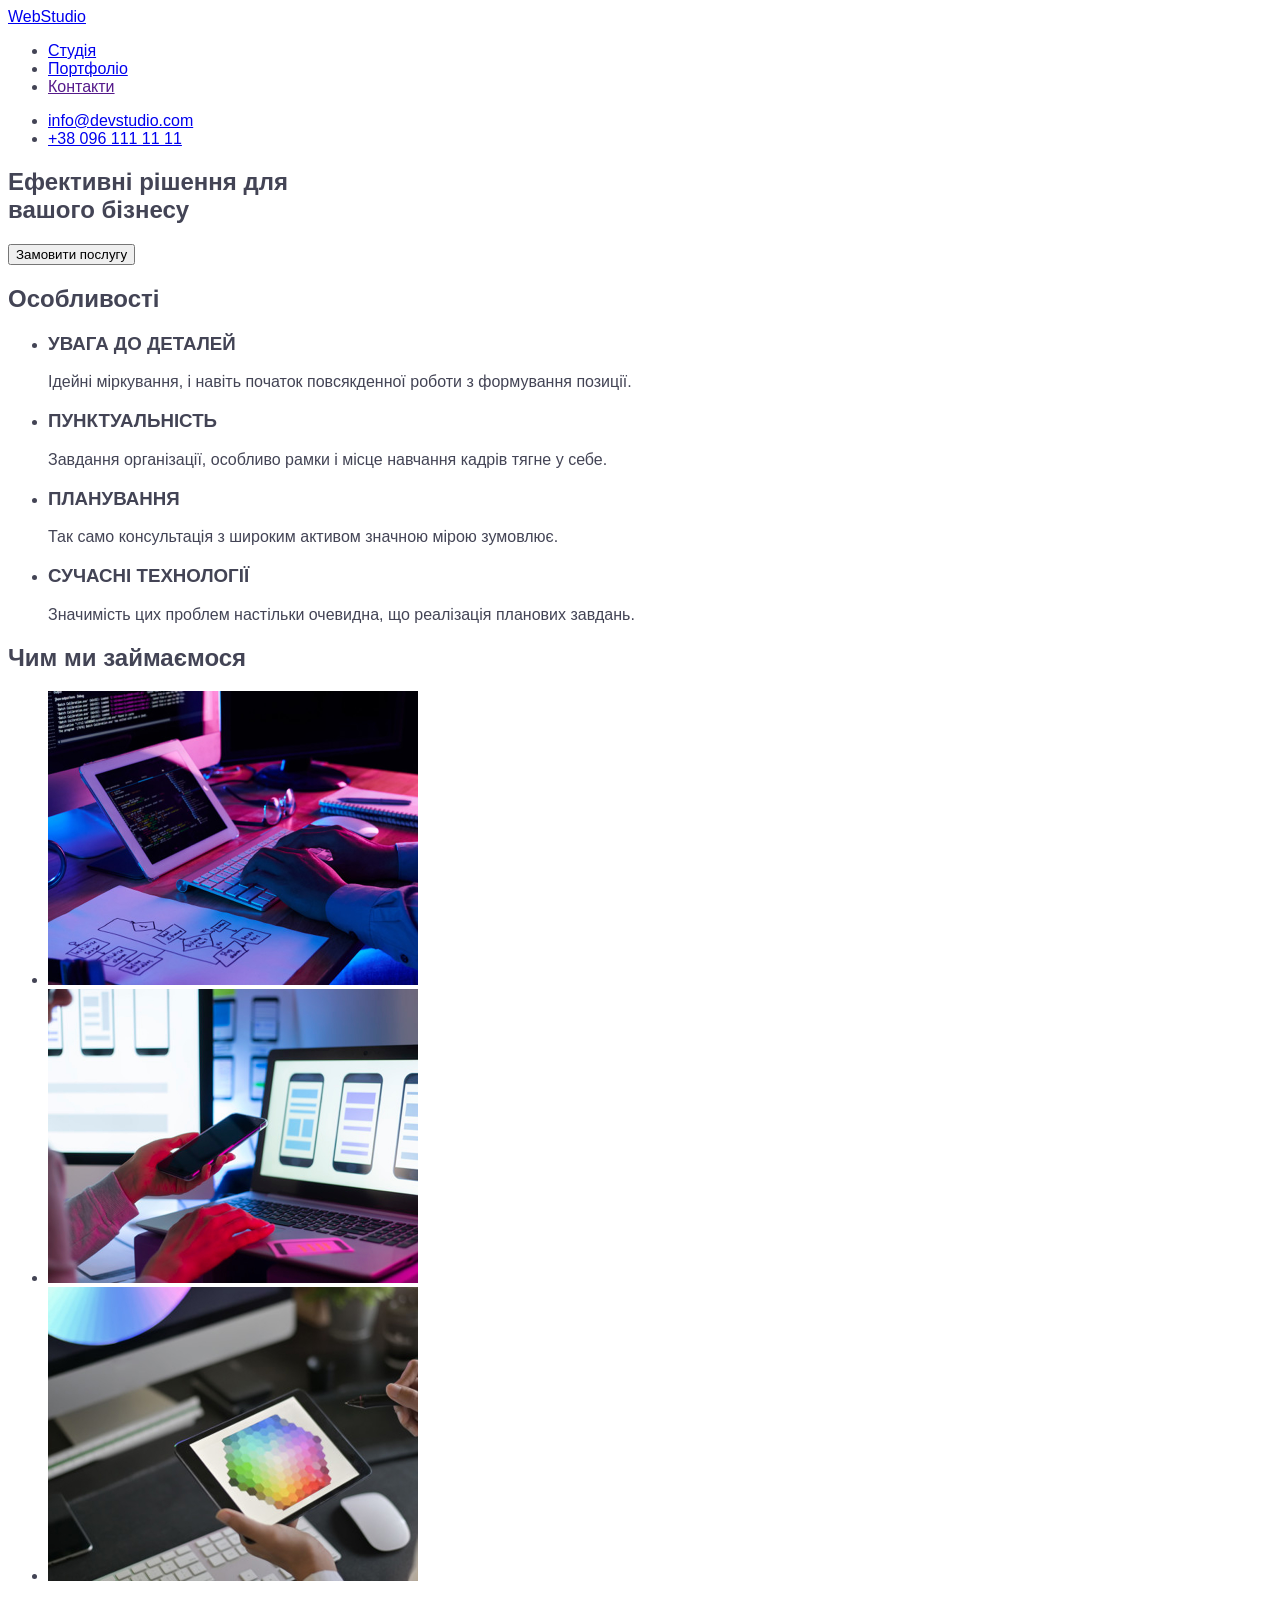
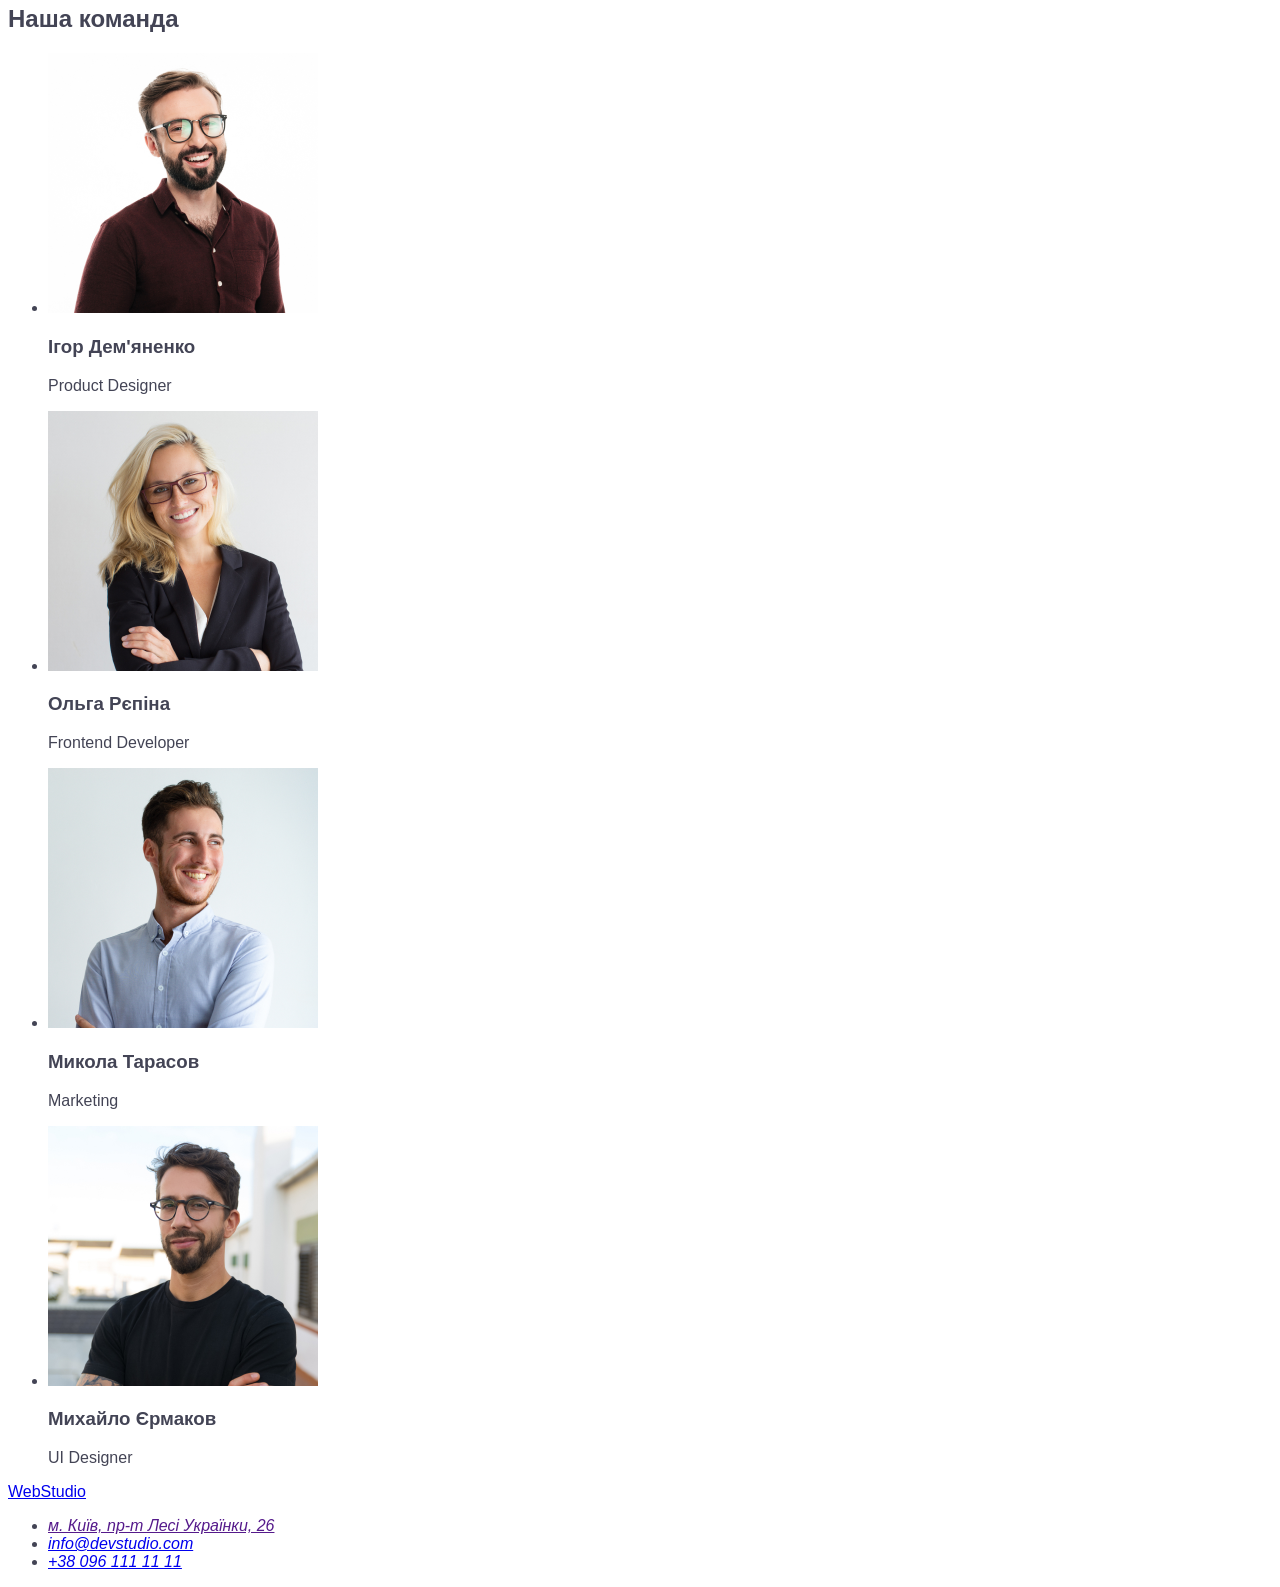
==== commit fda75c52: "змінив адрес в файлах індекс та портфоліо" ====
--- a/index.html
+++ b/index.html
@@ -121,14 +121,15 @@
         </ul>
       </section>
     </main>
-
     <footer>
       <a href="index.html">WebStudio</a>
-      <address>м. Київ, пр-т Лесі Українки, 26</address>
-      <ul>
-        <li><a href="mailto:info@devstudio.com">info@devstudio.com</a></li>
-        <li><a href="tel:+380961111111">+38 096 111 11 11</a></li>
-      </ul>
+      <address>
+        <ul>
+          <li><a href="">м. Київ, пр-т Лесі Українки, 26</a></li>
+          <li><a href="mailto:info@devstudio.com">info@devstudio.com</a></li>
+          <li><a href="tel:+380961111111">+38 096 111 11 11</a></li>
+        </ul>
+      </address>
     </footer>
   </body>
 </html>
